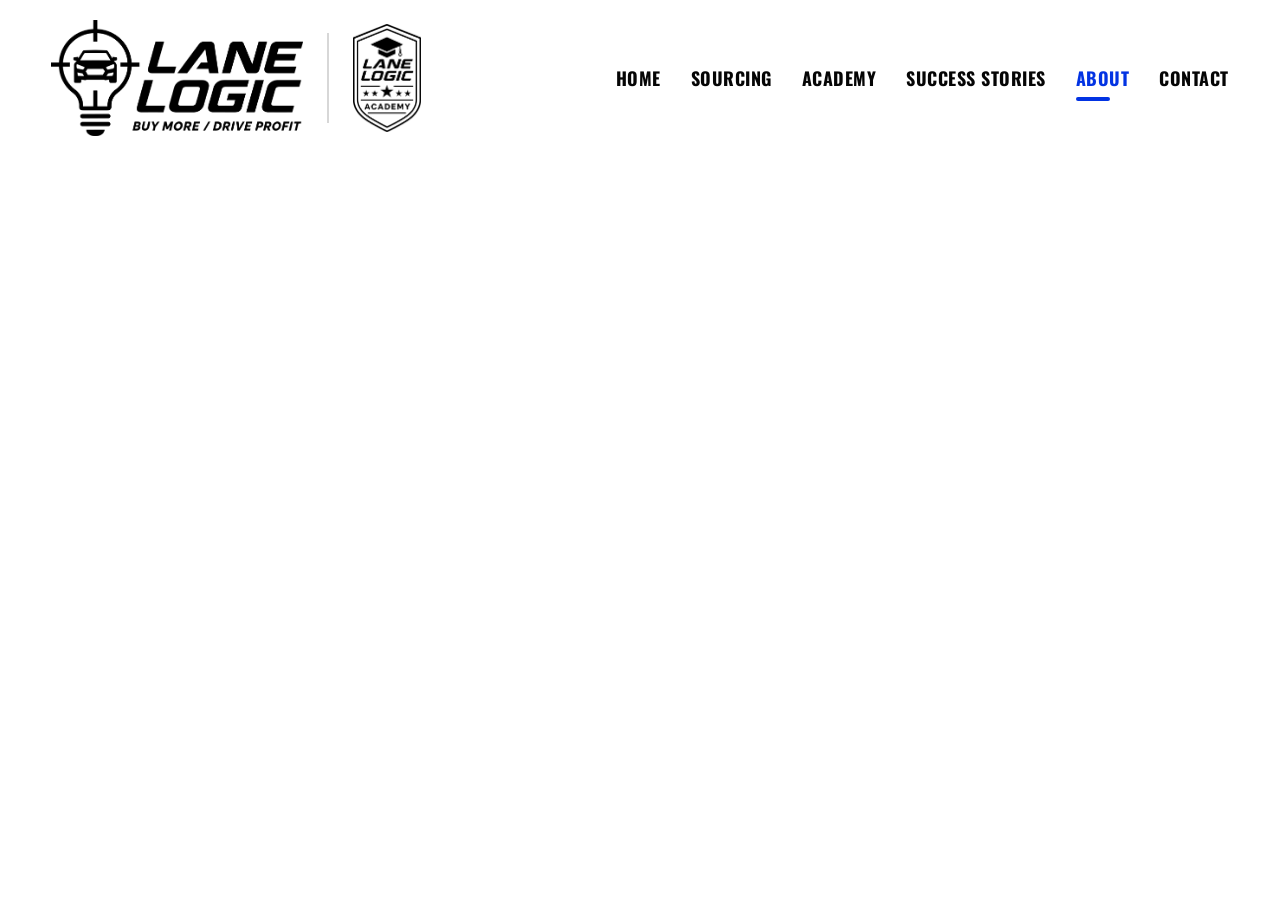
==== about.html @ 59a5000f "Initial commit: Lane Logic marketing site with desktop and mobile layouts. Includes homepage, subpag" ====
<!DOCTYPE html>
<html lang="en">
<head>
  <meta charset="UTF-8" />
  <meta name="viewport" content="width=device-width, initial-scale=1.0" />
  <title>About — Lane Logic</title>
  <link rel="preconnect" href="https://fonts.googleapis.com" />
  <link rel="preconnect" href="https://fonts.gstatic.com" crossorigin />
  <link href="https://fonts.googleapis.com/css2?family=Anton&family=Barlow+Condensed:wght@500;600;700&family=Bebas+Neue&family=Caveat:wght@600;700&family=Inter:wght@400;500;600;700;800;900&family=Oswald:wght@500;600;700&display=swap" rel="stylesheet" />
  <link rel="stylesheet" href="styles.css" />
  <link rel="stylesheet" href="mobile.css" />
</head>
<body>
  <div class="page">
    <header class="header">
      <div class="header__logos">
        <img class="header__main-logo" src="assets/Png%20File.png" alt="Lane Logic — Buy More / Drive Profit" />
        <span class="header__divider" aria-hidden="true"></span>
        <img class="header__academy-logo" src="assets/Png%20File%202.png" alt="Lane Logic Academy" />
      </div>
      <nav class="nav nav--desktop" aria-label="Primary">
        <a class="nav__link" href="index.html">HOME</a>
        <a class="nav__link" href="sourcing.html">SOURCING</a>
        <a class="nav__link" href="academy.html">ACADEMY</a>
        <a class="nav__link" href="success-stories.html">SUCCESS STORIES</a>
        <a class="nav__link nav__link--active" href="about.html">ABOUT</a>
        <a class="nav__link" href="contact.html">CONTACT</a>
      </nav>
      <button type="button" class="header__menu" aria-label="Open menu" aria-expanded="false" aria-controls="mobile-nav">
        <span class="header__menu-bar" aria-hidden="true"></span>
        <span class="header__menu-bar" aria-hidden="true"></span>
        <span class="header__menu-bar" aria-hidden="true"></span>
      </button>
    </header>
    <nav class="mobile-nav" id="mobile-nav" aria-label="Mobile" hidden>
      <a class="mobile-nav__link" href="index.html">HOME</a>
      <a class="mobile-nav__link" href="sourcing.html">SOURCING</a>
      <a class="mobile-nav__link" href="academy.html">ACADEMY</a>
      <a class="mobile-nav__link" href="success-stories.html">SUCCESS STORIES</a>
      <a class="mobile-nav__link mobile-nav__link--active" href="about.html">ABOUT</a>
      <a class="mobile-nav__link" href="contact.html">CONTACT</a>
      <a class="mobile-nav__link" href="connect.html">WAYS TO CONNECT</a>
    </nav>

    <main class="m-page">
      <section class="m-hero m-hero--dark">
        <h1 class="m-hero__headline">BUILT BY CAR PEOPLE.<br />FOR CAR PEOPLE.</h1>
        <p class="m-brush-line m-brush-line--light">Better buying starts here.</p>
        <img class="m-hero__image" src="assets/ChatGPT%20Image%20Jun%2021,%202026,%2012_42_13%20PM.png" alt="Lane Logic leadership team" />
        <div class="m-hero__actions">
          <a class="btn btn--solid" href="#">MEET OUR TEAM</a>
        </div>
      </section>

      <section class="m-story">
        <p class="m-story__eyebrow">Our Story</p>
        <h2 class="m-story__headline">WE SPENT DECADES BUYING CARS.</h2>
        <p class="m-brush-line">Then we built a better way.</p>
        <p class="m-story__text">
          Lane Logic was built by operators who have lived the auction lane&mdash;the pressure, the margin math, and the need for the right cars at the right price. We created a system that helps dealers win with better inventory, stronger buyers, and a partner who understands the business from the ground up.
        </p>
      </section>
    </main>

    <footer class="m-footer">
      <div class="m-footer__logos">
        <img class="m-footer__main-logo" src="assets/Png%20File.png" alt="Lane Logic" />
        <span class="m-footer__divider" aria-hidden="true"></span>
        <img class="m-footer__academy-logo" src="assets/Png%20File%202.png" alt="Lane Logic Academy" />
      </div>
      <p class="m-footer__tagline">Helping dealers buy smarter inventory and build stronger teams.</p>
      <nav class="m-footer__links" aria-label="Footer navigation">
        <a href="sourcing.html">Sourcing</a>
        <a href="academy.html">Academy</a>
        <a href="success-stories.html">Success Stories</a>
        <a href="about.html">About</a>
        <a href="contact.html">Contact</a>
      </nav>
      <p class="m-footer__copy">&copy; 2024 Lane Logic. All rights reserved.</p>
    </footer>
  </div>
  <script src="mobile.js"></script>
</body>
</html>
---- styles.css ----
:root {
  --brand-blue: #0233E3;
  --brand-blue-rgb: 2, 51, 227;
  --blue: #0233E3;
  --blue-dark: #0229C4;
  --blue-light: #B8CCFF;
  --black: #050505;
  --white: #FFFFFF;
  --border-blue: #0233E3;

  --container: 1800px;
  --container-pad: 0px;
}

* {
  box-sizing: border-box;
  margin: 0;
  padding: 0;
}

html,
body {
  background: var(--white);
  color: var(--black);
  font-family: "Inter", Arial, sans-serif;
  -webkit-font-smoothing: antialiased;
}

img {
  display: block;
  max-width: 100%;
}

.page {
  width: 92%;
  max-width: var(--container);
  margin: 0 auto;
  padding: 0;
}

/* ============ HEADER ============ */
.header {
  display: flex;
  align-items: center;
  justify-content: space-between;
  padding-top: 20px;
  padding-bottom: 8px;
}

.header__logos {
  display: flex;
  align-items: center;
  gap: 24px;
  flex-shrink: 0;
}

.header__main-logo {
  width: 290px;
  height: auto;
}

.header__divider {
  width: 2px;
  height: 104px;
  flex: none;
  background: #d7d7d7;
}

.header__academy-logo {
  height: 124px;
  width: auto;
}

.nav {
  display: flex;
  align-items: center;
  gap: 58px;
}

.nav__link {
  position: relative;
  font-family: "Oswald", "Barlow Condensed", sans-serif;
  font-weight: 700;
  font-size: 24px;
  letter-spacing: 0.5px;
  text-decoration: none;
  color: var(--black);
  text-transform: uppercase;
  white-space: nowrap;
  transition: color 0.15s ease;
}

.nav__link:hover {
  color: var(--blue);
}

.nav__link--active {
  color: var(--blue);
}

.nav__link--active::after {
  content: "";
  position: absolute;
  left: 0;
  bottom: -10px;
  width: 34px;
  height: 4px;
  border-radius: 2px;
  background: var(--blue);
}

/* ============ HERO ============ */
.hero {
  position: relative;
  display: grid;
  grid-template-columns: minmax(680px, 0.98fr) 1.02fr;
  align-items: center;
  column-gap: 0;
  margin-top: 24px;
  min-height: 470px;
}

.hero__left {
  position: relative;
  z-index: 3;
  padding-top: 4px;
}

.hero__headline {
  font-family: "Anton", "Bebas Neue", "Arial Black", sans-serif;
  font-weight: 400;
  color: var(--black);
  text-transform: uppercase;
  font-size: 98px;
  line-height: 0.9;
  letter-spacing: 0.5px;
  white-space: nowrap;
}

.hero__brush {
  width: 700px;
  max-width: 100%;
  height: auto;
  margin-top: 6px;
  margin-left: -8px;
}

.hero__buttons {
  display: flex;
  gap: 22px;
  margin-top: 30px;
}

.btn {
  display: inline-flex;
  align-items: center;
  justify-content: center;
  gap: 18px;
  height: 70px;
  padding: 0 40px;
  border-radius: 9px;
  font-family: "Oswald", "Barlow Condensed", sans-serif;
  font-weight: 700;
  font-size: 22px;
  letter-spacing: 0.6px;
  text-transform: uppercase;
  text-decoration: none;
  white-space: nowrap;
  transition: transform 0.12s ease, box-shadow 0.12s ease;
}

.btn:hover {
  transform: translateY(-1px);
}

.btn__arrow {
  width: 20px;
  height: 20px;
  flex: none;
}

.btn--solid {
  min-width: 300px;
  background: var(--blue);
  color: var(--white);
  border: 2px solid var(--blue);
  box-shadow: 0 6px 18px rgba(var(--brand-blue-rgb), 0.22);
}

.btn--outline {
  min-width: 330px;
  background: var(--white);
  color: var(--blue);
  border: 2px solid var(--border-blue);
}

/* ----- Hero right (truck + patterns) ----- */
.hero__right {
  position: relative;
  z-index: 1;
  min-height: 470px;
}

.hero__pattern {
  position: absolute;
  z-index: 1;
  pointer-events: none;
}

.hero__pattern--target {
  width: 330px;
  left: 4%;
  top: 0;
  opacity: 0.85;
}

.hero__pattern--streak {
  width: 150%;
  right: -2%;
  top: -10%;
  opacity: 1;
}

.hero__truck {
  position: relative;
  z-index: 2;
  width: 132%;
  max-width: none;
  margin-left: -18%;
  margin-top: 4px;
}

/* ============ STATS STRIP ============ */
.stats {
  position: relative;
  z-index: 4;
  margin-top: 10px;
  margin-bottom: 40px;
  background: var(--blue);
  background: linear-gradient(180deg, #1a48f0 0%, var(--blue) 55%, #011ea8 100%);
  border-radius: 18px;
  padding: 28px 52px 32px;
  color: var(--white);
}

.stats__title {
  text-align: center;
  font-family: "Oswald", "Barlow Condensed", sans-serif;
  font-weight: 700;
  font-size: 26px;
  letter-spacing: 1px;
  text-transform: uppercase;
  margin-bottom: 16px;
}

.stats__grid {
  display: grid;
  grid-template-columns: repeat(5, 1fr);
}

.stat {
  position: relative;
  display: flex;
  flex-direction: column;
  align-items: center;
  text-align: center;
  padding: 6px 18px 2px;
}

.stat + .stat::before {
  content: "";
  position: absolute;
  left: 0;
  top: 4%;
  height: 92%;
  width: 1px;
  background: rgba(255, 255, 255, 0.30);
}

.stat__icon {
  width: 96px;
  height: 96px;
  object-fit: contain;
  margin-bottom: 12px;
}

.stat:nth-child(1) .stat__icon,
.stat:nth-child(2) .stat__icon,
.stat:nth-child(3) .stat__icon {
  width: 112px;
  height: 112px;
}

.stat__number {
  font-family: "Oswald", "Bebas Neue", sans-serif;
  font-weight: 700;
  font-size: 46px;
  line-height: 1;
  letter-spacing: 0.5px;
  color: var(--white);
}

.stat__label {
  margin-top: 7px;
  font-family: "Barlow Condensed", "Roboto Condensed", sans-serif;
  font-weight: 500;
  font-size: 19px;
  line-height: 1.16;
  color: var(--white);
}

/* ============ WE BUY / WE TEACH ============ */
.duo {
  margin-top: 48px;
  margin-bottom: 56px;
}

.duo__card {
  position: relative;
  display: grid;
  grid-template-columns: 1fr 1px 1fr;
  background: var(--white);
  border: 1px solid var(--border);
  border-radius: 24px;
  box-shadow: 0 18px 50px rgba(0, 0, 0, 0.07);
  padding: 58px 72px 62px;
}

.duo__divider {
  width: 1px;
  background: #cfcfcf;
  align-self: stretch;
}

.duo__col {
  display: flex;
  flex-direction: column;
  align-items: center;
  text-align: center;
  padding: 0 90px;
}

.duo__heading {
  font-family: "Anton", "Bebas Neue", "Arial Black", sans-serif;
  font-weight: 400;
  font-size: 50px;
  letter-spacing: 0.5px;
  text-transform: uppercase;
  color: var(--black);
}

.duo__icon {
  width: 142px;
  height: 142px;
  object-fit: contain;
  margin-top: 26px;
  margin-bottom: 24px;
}

.duo__subheading {
  font-family: "Oswald", "Barlow Condensed", sans-serif;
  font-weight: 700;
  font-size: 27px;
  letter-spacing: 0.4px;
  text-transform: uppercase;
  color: var(--black);
}

.duo__text {
  display: inline-block;
  text-align: left;
  margin-top: 20px;
}

.duo__body {
  font-family: "Inter", Arial, sans-serif;
  font-weight: 400;
  font-size: 20px;
  line-height: 1.6;
  color: #1b1b1b;
}

.duo__list {
  list-style: none;
  margin: 30px 0 0;
  padding: 0;
  text-align: left;
}

.duo__list li {
  display: flex;
  align-items: center;
  gap: 18px;
  margin-bottom: 18px;
}

.duo__tick {
  width: 48px;
  height: 48px;
  flex: none;
  object-fit: contain;
}

.duo__list span {
  font-family: "Inter", Arial, sans-serif;
  font-weight: 400;
  font-size: 20px;
  color: #1b1b1b;
}

.duo__btn {
  display: inline-flex;
  align-items: center;
  justify-content: center;
  min-width: 320px;
  margin-top: 38px;
  padding: 0 46px;
  height: 70px;
  background: var(--blue);
  color: var(--white);
  border-radius: 9px;
  font-family: "Oswald", "Barlow Condensed", sans-serif;
  font-weight: 700;
  font-size: 23px;
  letter-spacing: 0.8px;
  text-transform: uppercase;
  text-decoration: none;
  transition: background 0.15s ease, transform 0.12s ease;
}

.duo__btn:hover {
  background: var(--blue-dark);
  transform: translateY(-1px);
}

/* ============ THE LANE LOGIC IMPACT ============ */
.impact {
  margin-bottom: 56px;
}

.impact__card {
  background: var(--white);
  border: 1px solid #D9D9D9;
  border-radius: 24px;
  box-shadow: 0 18px 50px rgba(0, 0, 0, 0.07);
  padding: 48px 72px 52px;
}

.impact__title {
  font-family: "Anton", "Bebas Neue", "Arial Black", sans-serif;
  font-weight: 400;
  font-size: 50px;
  letter-spacing: 0.5px;
  text-transform: uppercase;
  color: var(--black);
  margin-bottom: 34px;
}

.impact__grid {
  display: grid;
  grid-template-columns: repeat(5, 1fr);
}

.impact__item {
  position: relative;
  display: flex;
  flex-direction: column;
  align-items: center;
  text-align: center;
  padding: 4px 28px 2px;
}

.impact__item + .impact__item::before {
  content: "";
  position: absolute;
  left: 0;
  top: 4%;
  height: 92%;
  width: 1px;
  background: #cfcfcf;
}

.impact__icon {
  width: 104px;
  height: 104px;
  flex: none;
  object-fit: contain;
  margin-bottom: 16px;
}

.impact__heading {
  font-family: "Oswald", "Barlow Condensed", sans-serif;
  font-weight: 700;
  font-size: 24px;
  letter-spacing: 0.4px;
  text-transform: uppercase;
  color: var(--blue);
  margin-bottom: 10px;
}

.impact__text {
  font-family: "Inter", Arial, sans-serif;
  font-weight: 400;
  font-size: 19px;
  line-height: 1.38;
  color: #222222;
}

/* ============ HOW WE BUY FOR YOU ============ */
.buy {
  margin-bottom: 56px;
}

.buy__card {
  display: grid;
  grid-template-columns: 0.93fr 1.07fr;
  align-items: stretch;
  background: var(--white);
  border: 1px solid #D9D9D9;
  border-radius: 24px;
  overflow: hidden;
  box-shadow: 0 18px 50px rgba(0, 0, 0, 0.07);
}

.buy__left {
  padding: 56px 56px 58px 68px;
}

.buy__eyebrow {
  font-family: "Oswald", "Barlow Condensed", sans-serif;
  font-weight: 700;
  font-size: 28px;
  letter-spacing: 0.6px;
  text-transform: uppercase;
  color: var(--brand-blue);
}

.buy__headline {
  margin-top: 20px;
  font-family: "Inter", Arial, sans-serif;
  font-weight: 900;
  font-size: 58px;
  line-height: 1.05;
  letter-spacing: -0.5px;
  color: var(--brand-blue);
}

.buy__rule {
  display: block;
  width: 88px;
  height: 5px;
  margin-top: 22px;
  border-radius: 2px;
  background: var(--brand-blue);
}

.buy__rows {
  display: flex;
  flex-direction: column;
  gap: 26px;
  margin-top: 40px;
}

.buy__row {
  display: grid;
  grid-template-columns: 88px 1px 1fr;
  column-gap: 24px;
  align-items: center;
}

.buy__row-icon-slot {
  width: 88px;
  height: 88px;
  display: flex;
  align-items: center;
  justify-content: center;
  flex: none;
}

.buy__row-icon {
  width: 88px;
  height: 88px;
  flex: none;
  object-fit: contain;
  display: block;
}

.buy__row-divider {
  width: 1px;
  height: 80px;
  background: #DCDCDC;
  justify-self: center;
  align-self: center;
}

.buy__row-title {
  font-family: "Inter", Arial, sans-serif;
  font-weight: 700;
  font-size: 22px;
  line-height: 1.2;
  color: #07152E;
}

.buy__row-body {
  margin-top: 4px;
  font-family: "Inter", Arial, sans-serif;
  font-weight: 400;
  font-size: 18px;
  line-height: 1.45;
  color: #1F1F1F;
}

.buy__left {
  padding: 56px 56px 58px 68px;
  align-self: start;
}

.buy__right {
  display: flex;
  flex-direction: column;
  align-self: stretch;
  height: 100%;
  min-height: 0;
  overflow: hidden;
}

.buy__photo-wrap {
  position: relative;
  flex: 1 1 0;
  min-height: 0;
  overflow: hidden;
}

.buy__photo {
  position: absolute;
  inset: 0;
  width: 100%;
  height: 100%;
  object-fit: cover;
  object-position: center 22%;
  display: block;
}

.buy__strip {
  flex: 0 0 96px;
  display: flex;
  align-items: center;
  justify-content: center;
  padding: 0 30px;
  background: var(--brand-blue);
  border-top: 1px solid rgba(255, 255, 255, 0.12);
}

.buy__strip-text {
  font-family: "Oswald", "Barlow Condensed", sans-serif;
  font-weight: 700;
  font-size: 34px;
  letter-spacing: 0.6px;
  text-transform: uppercase;
  line-height: 1.05;
  color: var(--white);
  text-align: center;
}

/* ============ LANE LOGIC ACADEMY ============ */
.academy {
  margin-bottom: 56px;
}

.academy__card {
  position: relative;
  aspect-ratio: 2 / 1;
  border: 1px solid #D9D9D9;
  border-radius: 24px;
  overflow: hidden;
  box-shadow: 0 18px 50px rgba(0, 0, 0, 0.07);
}

.academy__bg {
  position: absolute;
  inset: 0;
  width: 100%;
  height: 100%;
  object-fit: cover;
  object-position: center center;
  display: block;
}

.academy__content {
  position: absolute;
  inset: 0;
  display: flex;
  flex-direction: column;
  justify-content: space-between;
  padding: 48px 56px 44px 60px;
  pointer-events: none;
}

.academy__content a {
  pointer-events: auto;
}

.academy__top {
  max-width: 44%;
}

.academy__title {
  font-family: "Oswald", "Barlow Condensed", sans-serif;
  font-weight: 700;
  font-size: 52px;
  letter-spacing: 0.6px;
  line-height: 1;
  text-transform: uppercase;
  color: var(--brand-blue);
}

.academy__sub {
  margin-top: 14px;
  font-family: "Inter", Arial, sans-serif;
  font-weight: 400;
  font-size: 22px;
  line-height: 1.35;
  color: #050505;
}

.academy__btn {
  display: inline-flex;
  align-items: center;
  justify-content: center;
  align-self: flex-start;
  min-width: 340px;
  height: 70px;
  padding: 0 42px;
  background: var(--brand-blue);
  color: var(--white);
  border-radius: 9px;
  font-family: "Oswald", "Barlow Condensed", sans-serif;
  font-weight: 700;
  font-size: 22px;
  letter-spacing: 0.6px;
  text-transform: uppercase;
  text-decoration: none;
  transition: background 0.15s ease, transform 0.12s ease;
}

.academy__btn:hover {
  background: var(--blue-dark);
  transform: translateY(-1px);
}

/* ============ SUCCESS STORIES ============ */
.stories {
  margin-bottom: 56px;
}

.stories__list {
  display: flex;
  flex-direction: column;
  gap: 32px;
}

.story-card {
  position: relative;
  background: var(--white);
  border: 1px solid #D9D9D9;
  border-radius: 24px;
  overflow: hidden;
  box-shadow: 0 18px 50px rgba(0, 0, 0, 0.07);
  min-height: 318px;
}

/* Photo on the left fades to white; text panel overlays the right side. */
.story-card__media {
  position: relative;
  z-index: 0;
  display: block;
}

.story-card__photo {
  display: block;
  width: 100%;
  min-height: 318px;
  height: auto;
  object-fit: cover;
  object-position: left center;
}

.story-card__body {
  position: absolute;
  top: 0;
  right: 0;
  bottom: 0;
  left: 40%;
  z-index: 2;
  display: flex;
  flex-direction: column;
  padding: 34px 40px 28px 26px;
}

.story-card__content {
  width: 100%;
  flex: 1;
}

.story-card__footer {
  display: flex;
  align-items: center;
  justify-content: space-between;
  gap: 20px;
  width: 100%;
  margin-top: auto;
  padding-top: 18px;
  flex-shrink: 0;
}

.story-card__btn {
  position: static;
  flex: none;
  margin-top: 0;
  display: inline-flex;
  align-items: center;
  justify-content: center;
  gap: 10px;
  height: 50px;
  padding: 0 20px;
  background: var(--white);
  border: 2px solid var(--brand-blue);
  border-radius: 8px;
  font-family: "Oswald", "Barlow Condensed", sans-serif;
  font-weight: 700;
  font-size: 15px;
  letter-spacing: 0.4px;
  text-transform: uppercase;
  text-decoration: none;
  color: var(--brand-blue);
  white-space: nowrap;
  transition: background 0.15s ease, color 0.15s ease, transform 0.12s ease;
}

.story-card__label {
  font-family: "Oswald", "Barlow Condensed", sans-serif;
  font-weight: 700;
  font-size: 15px;
  letter-spacing: 0.45px;
  text-transform: uppercase;
  color: var(--brand-blue);
}

.story-card__title {
  display: flex;
  flex-direction: column;
  gap: 1px;
  margin-top: 10px;
  font-family: "Anton", "Oswald", "Barlow Condensed", sans-serif;
  font-weight: 400;
  font-size: 40px;
  line-height: 1.05;
  letter-spacing: 0.35px;
  text-transform: uppercase;
  color: #050505;
}

.story-card__title-block {
  display: flex;
  flex-direction: column;
}

.story-card__title-line {
  display: block;
}

.story-card__brush {
  width: 250px;
  max-width: 100%;
  height: 14px;
  object-fit: cover;
  object-position: left center;
  margin-top: 6px;
  margin-bottom: 4px;
}

.story-card__quote {
  margin: 16px 0 0;
  padding: 0;
  font-family: "Inter", Arial, sans-serif;
  font-weight: 400;
  font-size: 17px;
  line-height: 1.6;
  color: #1F1F1F;
}

.story-card__quote-mark {
  font-family: Georgia, "Times New Roman", serif;
  font-weight: 700;
  color: var(--brand-blue);
}

.story-card__quote-mark--open {
  float: left;
  margin: -2px 6px 0 0;
  font-size: 54px;
  line-height: 0.75;
}

.story-card__quote-mark--close {
  display: inline-block;
  margin-left: 1px;
  font-size: 54px;
  line-height: 0;
  vertical-align: -0.3em;
}

.story-card__quote::after {
  content: "";
  display: table;
  clear: both;
}

.story-card__author {
  display: flex;
  align-items: center;
  gap: 12px;
  margin: 0;
  flex: 0 1 auto;
  min-width: 0;
  font-family: "Inter", Arial, sans-serif;
  font-weight: 700;
  font-size: 18px;
  line-height: 1.2;
  color: #050505;
}

.story-card__author-bar {
  width: 3px;
  height: 32px;
  flex: none;
  background: var(--brand-blue);
}

.story-card__btn:hover {
  background: var(--brand-blue);
  color: var(--white);
  transform: translateY(-1px);
}

.story-card__btn-arrow {
  width: 18px;
  height: 18px;
  flex: none;
}

/* ============ CTA STRIP ============ */
.cta-strip {
  margin-bottom: 44px;
}

.cta-strip__inner {
  display: flex;
  align-items: center;
  justify-content: space-between;
  gap: 32px;
  min-height: 132px;
  padding: 34px 44px;
  background: var(--brand-blue);
  border-radius: 20px;
  box-shadow: 0 10px 28px rgba(var(--brand-blue-rgb), 0.18);
}

.cta-strip__text {
  flex: 1;
  font-family: "Oswald", "Barlow Condensed", sans-serif;
  font-weight: 700;
  font-size: 38px;
  line-height: 1.08;
  letter-spacing: 0.35px;
  text-transform: uppercase;
  color: var(--white);
}

.cta-strip__btn {
  flex: none;
  display: inline-flex;
  align-items: center;
  justify-content: center;
  gap: 14px;
  height: 58px;
  padding: 0 28px;
  background: var(--white);
  border: 2px solid var(--white);
  border-radius: 9px;
  font-family: "Oswald", "Barlow Condensed", sans-serif;
  font-weight: 700;
  font-size: 18px;
  letter-spacing: 0.5px;
  text-transform: uppercase;
  text-decoration: none;
  color: var(--brand-blue);
  white-space: nowrap;
  transition: transform 0.12s ease, box-shadow 0.12s ease;
}

.cta-strip__btn:hover {
  transform: translateY(-1px);
  box-shadow: 0 8px 20px rgba(0, 0, 0, 0.12);
}

.cta-strip__btn-arrow {
  width: 18px;
  height: 18px;
  flex: none;
}

/* ============ FOOTER ============ */
.site-footer {
  padding-top: 8px;
  padding-bottom: 44px;
  color: var(--black);
}

.site-footer__main {
  display: grid;
  grid-template-columns: 1fr 1fr 1fr;
  gap: 48px;
  padding: 44px 0 36px;
  border-bottom: 1px solid #E8E8E8;
}

.site-footer__brand {
  min-width: 0;
  padding-right: 12px;
}

.site-footer__logos {
  display: flex;
  align-items: center;
  gap: 24px;
}

.site-footer__main-logo {
  width: 220px;
  height: auto;
}

.site-footer__divider {
  width: 2px;
  height: 92px;
  flex: none;
  background: #d7d7d7;
}

.site-footer__academy-logo {
  height: 104px;
  width: auto;
}

.site-footer__tagline {
  margin-top: 22px;
  max-width: 340px;
  font-family: "Inter", Arial, sans-serif;
  font-weight: 400;
  font-size: 15px;
  line-height: 1.55;
  color: #1F1F1F;
}

.site-footer__social {
  display: flex;
  align-items: center;
  gap: 20px;
  margin-top: 24px;
}

.site-footer__social-link {
  display: inline-flex;
  align-items: center;
  justify-content: center;
  color: var(--brand-blue);
  text-decoration: none;
  transition: opacity 0.15s ease, transform 0.12s ease;
}

.site-footer__social-link:hover {
  opacity: 0.82;
  transform: translateY(-1px);
}

.site-footer__social-icon {
  width: 40px;
  height: 40px;
  display: block;
}

.site-footer__nav-col {
  padding-top: 4px;
}

.site-footer__links {
  list-style: none;
  margin-top: 16px;
}

.site-footer__links li + li {
  margin-top: 12px;
}

.site-footer__links a {
  font-family: "Oswald", "Barlow Condensed", sans-serif;
  font-weight: 700;
  font-size: 18px;
  line-height: 1.3;
  letter-spacing: 0.35px;
  text-transform: uppercase;
  color: #1F1F1F;
  text-decoration: none;
  transition: color 0.15s ease;
}

.site-footer__links a:hover {
  color: var(--brand-blue);
}

.site-footer__newsletter {
  padding-top: 4px;
}

.site-footer__heading {
  font-family: "Oswald", "Barlow Condensed", sans-serif;
  font-weight: 700;
  font-size: 18px;
  line-height: 1.2;
  letter-spacing: 0.35px;
  text-transform: uppercase;
  color: #050505;
}

.site-footer__newsletter-text {
  margin-top: 12px;
  max-width: 360px;
  font-family: "Inter", Arial, sans-serif;
  font-weight: 400;
  font-size: 14px;
  line-height: 1.45;
  color: #1F1F1F;
}

.site-footer__form {
  display: flex;
  align-items: stretch;
  gap: 0;
  margin-top: 18px;
  max-width: 420px;
}

.site-footer__input {
  flex: 1;
  min-width: 0;
  height: 44px;
  padding: 0 14px;
  border: 1px solid #D9D9D9;
  border-right: none;
  border-radius: 5px 0 0 5px;
  background: var(--white);
  font-family: "Inter", Arial, sans-serif;
  font-size: 14px;
  color: #1F1F1F;
  outline: none;
}

.site-footer__input::placeholder {
  color: #8A8A8A;
}

.site-footer__input:focus {
  border-color: var(--brand-blue);
}

.site-footer__subscribe {
  flex: none;
  height: 44px;
  padding: 0 20px;
  border: none;
  border-radius: 0 5px 5px 0;
  background: var(--brand-blue);
  font-family: "Oswald", "Barlow Condensed", sans-serif;
  font-weight: 700;
  font-size: 14px;
  letter-spacing: 0.35px;
  text-transform: uppercase;
  color: var(--white);
  cursor: pointer;
  transition: background 0.15s ease;
}

.site-footer__subscribe:hover {
  background: var(--blue-dark);
}

.site-footer__legal {
  display: flex;
  align-items: center;
  justify-content: space-between;
  gap: 24px;
  padding: 24px 0 0;
}

.site-footer__nav {
  display: flex;
  align-items: center;
  justify-content: center;
  flex-wrap: wrap;
  gap: 14px;
  margin-top: 30px;
}

.site-footer__nav-btn {
  display: inline-flex;
  align-items: center;
  justify-content: center;
  height: 52px;
  padding: 0 32px;
  background: var(--brand-blue);
  border-radius: 12px;
  font-family: "Oswald", "Barlow Condensed", sans-serif;
  font-weight: 700;
  font-size: 17px;
  line-height: 1;
  letter-spacing: 0.35px;
  text-transform: uppercase;
  text-decoration: none;
  color: var(--white);
  white-space: nowrap;
  box-shadow: 0 4px 14px rgba(var(--brand-blue-rgb), 0.22);
  transition: background 0.15s ease, transform 0.12s ease, box-shadow 0.12s ease;
}

.site-footer__nav-btn:hover {
  background: var(--blue-dark);
  transform: translateY(-1px);
  box-shadow: 0 6px 18px rgba(var(--brand-blue-rgb), 0.28);
}

.site-footer__copyright,
.site-footer__policies {
  font-family: "Inter", Arial, sans-serif;
  font-weight: 400;
  font-size: 13px;
  line-height: 1.4;
  color: #1F1F1F;
}

.site-footer__policies a {
  color: #1F1F1F;
  text-decoration: none;
  transition: color 0.15s ease;
}

.site-footer__policies a:hover {
  color: var(--brand-blue);
}

.site-footer__policies span {
  margin: 0 8px;
  color: #8A8A8A;
}

/* ============ RESPONSIVE ============ */
@media (max-width: 1720px) {
  .header__main-logo {
    width: 268px;
  }
  .header__academy-logo {
    height: 114px;
  }
  .header__divider {
    height: 96px;
  }
  .nav {
    gap: 40px;
  }
  .nav__link {
    font-size: 20px;
  }
}

@media (max-width: 1480px) {
  .hero__headline {
    font-size: 90px;
  }
  .hero__brush {
    width: 600px;
  }
  .header__main-logo {
    width: 252px;
  }
  .header__academy-logo {
    height: 108px;
  }
  .header__divider {
    height: 90px;
  }
  .nav {
    gap: 30px;
  }
  .nav__link {
    font-size: 18px;
  }
}

@media (max-width: 1200px) {
  .page {
    width: 94%;
  }
  .nav {
    gap: 26px;
  }
  .nav__link {
    font-size: 18px;
  }
  .hero__headline {
    font-size: 80px;
  }
  .hero__brush {
    width: 480px;
  }
  .header__main-logo {
    width: 228px;
  }
  .header__academy-logo {
    height: 98px;
  }
  .header__divider {
    height: 84px;
  }
}

@media (max-width: 980px) {
  .header {
    flex-direction: column;
    gap: 20px;
    align-items: flex-start;
  }
  .header__main-logo {
    width: 182px;
  }
  .header__academy-logo {
    height: 80px;
  }
  .header__divider {
    height: 70px;
  }
  .nav {
    flex-wrap: wrap;
    gap: 18px 24px;
  }
  .hero {
    grid-template-columns: 1fr;
    row-gap: 10px;
    min-height: 0;
    text-align: left;
  }
  .hero__right {
    min-height: 0;
    order: 2;
  }
  .hero__buttons {
    flex-wrap: wrap;
  }
  .hero__truck {
    width: 100%;
    margin-left: 0;
  }
  .hero__pattern--target {
    width: 220px;
  }
  .hero__pattern--streak {
    width: 360px;
  }
  .stats__grid {
    grid-template-columns: repeat(2, 1fr);
    row-gap: 26px;
  }
  .stat + .stat::before {
    display: none;
  }
  /* duo: stack columns, divider becomes horizontal */
  .duo__card {
    grid-template-columns: 1fr;
    padding: 40px 36px 44px;
  }
  .duo__divider {
    width: auto;
    height: 1px;
    margin: 40px 0;
  }
  .duo__col {
    padding: 0 12px;
  }
  .impact__card {
    padding: 40px 36px 44px;
  }
  .impact__grid {
    grid-template-columns: repeat(2, 1fr);
    row-gap: 36px;
  }
  .impact__item + .impact__item::before {
    display: none;
  }
  .buy__card {
    grid-template-columns: 1fr;
  }
  .buy__left {
    padding: 44px 36px 46px 40px;
    align-self: start;
  }
  .buy__headline {
    font-size: 48px;
  }
  .buy__photo-wrap {
    min-height: 320px;
  }
  .buy__strip {
    flex-basis: 88px;
    padding: 0 24px;
  }
  .buy__strip-text {
    font-size: 28px;
  }
  .academy__title {
    font-size: 44px;
  }
  .academy__sub {
    font-size: 20px;
  }
  .academy__content {
    padding: 40px 40px 36px 44px;
  }
  .academy__top {
    max-width: 50%;
  }
  .story-card {
    min-height: 300px;
  }
  .story-card__photo {
    min-height: 300px;
  }
  .story-card__body {
    left: 38%;
    min-height: 300px;
    padding: 28px 32px 24px 22px;
  }
  .story-card__footer {
    gap: 16px;
    padding-top: 14px;
  }
  .story-card__title {
    font-size: 34px;
  }
  .story-card__brush {
    width: 220px;
    height: 12px;
  }
  .story-card__btn {
    font-size: 13px;
    padding: 0 16px;
    height: 48px;
  }
  .cta-strip__inner {
    padding: 24px 28px;
    gap: 20px;
    min-height: 100px;
  }
  .cta-strip__text {
    font-size: 28px;
  }
  .site-footer__main {
    grid-template-columns: 1fr 1fr;
    gap: 36px;
    padding-top: 36px;
  }
  .site-footer__brand {
    grid-column: 1 / -1;
    padding-right: 0;
  }
  .site-footer__nav-col {
    padding-left: 0;
    border-left: none;
  }
  .site-footer__newsletter {
    grid-column: 1 / -1;
    padding-left: 0;
    border-left: none;
  }
  .site-footer__nav {
    gap: 12px;
  }
  .site-footer__nav-btn {
    padding: 0 24px;
    font-size: 16px;
  }
}

@media (max-width: 560px) {
  .hero__headline {
    font-size: 54px;
  }
  .hero__brush {
    width: 100%;
  }
  .btn {
    width: 100%;
    height: 58px;
    font-size: 18px;
  }
  .stats__grid {
    grid-template-columns: 1fr;
  }
  .duo__col {
    padding: 0;
  }
  .impact__grid {
    grid-template-columns: 1fr;
  }
  .impact__item {
    padding: 0 12px;
  }
  .buy__headline {
    font-size: 38px;
  }
  .buy__eyebrow {
    font-size: 24px;
  }
  .buy__rows {
    margin-top: 32px;
  }
  .buy__row {
    grid-template-columns: 72px 1px 1fr;
    column-gap: 18px;
  }
  .buy__row-icon-slot,
  .buy__row-icon {
    width: 72px;
    height: 72px;
  }
  .buy__row-divider {
    height: 68px;
  }
  .buy__strip-text {
    font-size: 22px;
  }
  .academy__card {
    aspect-ratio: auto;
    min-height: 420px;
  }
  .academy__content {
    padding: 32px 28px 28px 32px;
  }
  .academy__top {
    max-width: 100%;
  }
  .academy__title {
    font-size: 34px;
  }
  .academy__sub {
    font-size: 18px;
  }
  .academy__btn {
    min-width: 0;
    width: 100%;
    height: 58px;
    font-size: 18px;
  }
  .story-card {
    min-height: 0;
  }
  .story-card__media {
    position: relative;
    inset: auto;
  }
  .story-card__photo {
    width: 100%;
    height: auto;
  }
  .story-card__body {
    position: static;
    inset: auto;
    left: auto;
    display: block;
    padding: 28px 24px 24px;
  }

  .story-card__footer {
    display: flex;
    flex-direction: column;
    align-items: stretch;
    gap: 16px;
    margin-top: 18px;
  }

  .story-card__author {
    flex: none;
  }

  .story-card__btn {
    position: static;
    width: 100%;
    white-space: normal;
    text-align: center;
    margin-top: 0;
  }
  .cta-strip__inner {
    flex-direction: column;
    align-items: flex-start;
    gap: 18px;
    padding: 24px 24px 22px;
    min-height: 0;
  }
  .cta-strip__text {
    font-size: 24px;
  }
  .cta-strip__btn {
    width: 100%;
    justify-content: center;
  }
  .site-footer__main {
    grid-template-columns: 1fr;
    gap: 28px;
    padding: 32px 0 28px;
  }
  .site-footer__main-logo {
    width: 148px;
  }
  .site-footer__academy-logo {
    height: 68px;
  }
  .site-footer__divider {
    height: 60px;
  }
  .site-footer__nav-col,
  .site-footer__newsletter {
    padding-left: 0;
    border-left: none;
  }
  .site-footer__form {
    flex-direction: column;
    gap: 10px;
    max-width: none;
  }
  .site-footer__input {
    border-right: 1px solid #D9D9D9;
    border-radius: 6px;
  }
  .site-footer__subscribe {
    width: 100%;
    border-radius: 6px;
  }
  .site-footer__legal {
    flex-direction: column;
    align-items: flex-start;
    gap: 10px;
  }
  .site-footer__nav {
    margin-top: 24px;
    gap: 10px;
  }
  .site-footer__nav-btn {
    flex: 1 1 calc(50% - 5px);
    min-width: 140px;
    padding: 0 16px;
    font-size: 15px;
  }
}
---- mobile.css ----
/* Mobile-only layout system — max-width 768px */
.header__menu,
.mobile-nav,
.mobile-only,
.m-page,
.m-footer {
  display: none;
}

@media (max-width: 768px) {
  .desktop-only {
    display: none !important;
  }

  .mobile-only,
  .m-page,
  .m-footer {
    display: block;
  }

  .page {
    width: 100%;
    max-width: 430px;
    padding: 0 18px 40px;

    /* Typography tokens */
    --m-heading: #050505;
    --m-body: #1f1f1f;
    --m-muted: #4a4a4a;
    --m-display: 42px;
    --m-display-hero: 46px;
    --m-eyebrow: 16px;
    --m-body-size: 17px;
    --m-body-sm: 15px;
    --m-card-title: 22px;
    --m-subhead: 20px;
    --m-btn-size: 18px;
    --m-lh-body: 1.6;
    --m-lh-tight: 1.45;
  }

  /* ----- Mobile typography system ----- */
  .hero__headline,
  .m-hero__headline,
  .m-connect__title,
  .duo__heading,
  .impact__title,
  .m-story__headline {
    font-family: "Anton", "Bebas Neue", "Arial Black", sans-serif;
    font-weight: 400;
    color: var(--m-heading);
    text-transform: uppercase;
    letter-spacing: 0.4px;
  }

  .hero__headline {
    font-size: var(--m-display-hero);
    line-height: 0.95;
  }

  .m-hero__headline,
  .m-connect__title,
  .duo__heading,
  .impact__title,
  .academy-mobile__hero .m-hero__headline,
  .contact-mobile__hero .m-hero__headline {
    font-size: var(--m-display);
    line-height: 0.95;
  }

  .m-story__headline {
    font-size: 38px;
    line-height: 1;
  }

  .buy__eyebrow,
  .m-hero__eyebrow,
  .m-story__eyebrow,
  .story-card__label {
    font-family: "Oswald", "Barlow Condensed", sans-serif;
    font-weight: 700;
    font-size: var(--m-eyebrow);
    letter-spacing: 0.5px;
    text-transform: uppercase;
    color: var(--blue);
  }

  .stats__title,
  .m-stats-card__title {
    font-family: "Oswald", "Barlow Condensed", sans-serif;
    font-weight: 700;
    font-size: var(--m-card-title);
    letter-spacing: 0.8px;
    text-transform: uppercase;
    color: #fff;
  }

  .m-form__title,
  .m-team-card__title,
  .m-connect-block__title {
    font-family: "Oswald", "Barlow Condensed", sans-serif;
    font-weight: 700;
    font-size: var(--m-subhead);
    letter-spacing: 0.4px;
    text-transform: uppercase;
    color: var(--blue);
  }

  .m-form__title,
  .m-team-card__title {
    font-size: var(--m-card-title);
    letter-spacing: 0.8px;
  }

  .duo__subheading,
  .impact__heading {
    font-family: "Oswald", "Barlow Condensed", sans-serif;
    font-weight: 700;
    font-size: var(--m-subhead);
    letter-spacing: 0.4px;
    text-transform: uppercase;
  }

  .duo__subheading {
    color: var(--m-heading);
  }

  .impact__heading {
    color: var(--blue);
  }

  .m-hero__text,
  .m-story__text,
  .contact-mobile__text,
  .m-connect__intro,
  .m-team-card__text,
  .duo__body,
  .duo__list span,
  .impact__text,
  .m-form__note {
    font-family: "Inter", Arial, sans-serif;
    font-weight: 400;
    font-size: var(--m-body-size);
    line-height: var(--m-lh-body);
    color: var(--m-body);
  }

  .m-connect-block__sub,
  .stat__label,
  .m-footer__tagline,
  .site-footer__tagline,
  .site-footer__newsletter-text,
  .site-footer__copyright,
  .site-footer__policies,
  .site-footer__policies a,
  .m-footer__copy {
    font-family: "Inter", Arial, sans-serif;
    font-weight: 400;
    font-size: var(--m-body-sm);
    line-height: var(--m-lh-tight);
    color: var(--m-muted);
  }

  .m-stats-card__copy span {
    font-family: "Inter", Arial, sans-serif;
    font-weight: 400;
    font-size: var(--m-body-sm);
    line-height: var(--m-lh-tight);
    color: #fff;
    opacity: 0.95;
  }

  .stat__label {
    color: #fff;
    opacity: 0.95;
  }

  .m-connect-block__main,
  .contact-mobile__benefit-text,
  .stat__number,
  .m-stats-card__copy strong,
  .story-card__author {
    font-weight: 700;
  }

  .stat__number {
    font-size: 28px;
    line-height: 1.1;
    color: #fff;
  }

  .m-stats-card__copy strong {
    font-size: 24px;
    line-height: 1.1;
    text-transform: uppercase;
    color: #fff;
  }

  .m-connect-block__main,
  .contact-mobile__benefit-text,
  .story-card__author {
    font-family: "Inter", Arial, sans-serif;
    font-weight: 700;
    font-size: var(--m-subhead);
    color: var(--m-heading);
  }

  .contact-mobile__benefit-text {
    font-size: var(--m-body-sm);
    line-height: var(--m-lh-tight);
  }

  .story-card__title {
    font-family: "Anton", "Bebas Neue", "Arial Black", sans-serif;
    font-weight: 400;
    font-size: 32px;
    line-height: 1.06;
    letter-spacing: 0.35px;
    text-transform: uppercase;
    color: var(--m-heading);
  }

  .story-card__quote {
    font-family: "Inter", Arial, sans-serif;
    font-weight: 400;
    font-size: var(--m-body-size);
    line-height: var(--m-lh-body);
    color: var(--m-body);
  }

  .btn,
  .duo__btn,
  .story-card__btn,
  .site-footer__nav-btn,
  .site-footer__subscribe,
  .m-form__submit {
    font-family: "Oswald", "Barlow Condensed", sans-serif;
    font-weight: 700;
    font-size: var(--m-btn-size);
    letter-spacing: 0.5px;
    text-transform: uppercase;
  }

  .btn--solid,
  .duo__btn {
    background: var(--blue);
    color: #fff;
    border: 2px solid var(--blue);
  }

  .btn--outline,
  .story-card__btn {
    background: #fff;
    color: var(--blue);
    border: 2px solid var(--blue);
  }

  .story-card__quote-mark {
    color: var(--blue);
  }

  .buy-mobile__hero .buy__headline {
    font-family: "Inter", Arial, sans-serif;
    font-weight: 900;
    color: var(--blue);
  }

  .site-footer__heading {
    font-family: "Oswald", "Barlow Condensed", sans-serif;
    font-weight: 700;
    font-size: var(--m-subhead);
    letter-spacing: 0.4px;
    text-transform: uppercase;
    color: var(--m-heading);
  }

  .site-footer__links a,
  .m-footer__links a {
    font-family: "Oswald", "Barlow Condensed", sans-serif;
    font-weight: 700;
    font-size: var(--m-eyebrow);
    letter-spacing: 0.4px;
    text-transform: uppercase;
    text-decoration: none;
    color: var(--m-heading);
  }

  .m-benefit {
    font-family: "Inter", Arial, sans-serif;
    font-weight: 400;
    font-size: var(--m-body-sm);
    line-height: var(--m-lh-tight);
    color: var(--m-body);
  }

  /* ----- Header ----- */
  .header {
    flex-direction: row;
    align-items: center;
    justify-content: space-between;
    gap: 12px;
    padding-top: 16px;
    padding-bottom: 12px;
  }

  .header__logos {
    gap: 10px;
    flex: 1;
    min-width: 0;
  }

  .header__main-logo {
    width: 118px;
  }

  .header__academy-logo {
    height: 52px;
  }

  .header__divider {
    height: 48px;
  }

  .nav--desktop {
    display: none;
  }

  .header__menu {
    display: flex;
    flex-direction: column;
    justify-content: center;
    gap: 5px;
    width: 42px;
    height: 42px;
    padding: 0;
    border: none;
    background: transparent;
    cursor: pointer;
    flex: none;
  }

  .header__menu-bar {
    display: block;
    width: 24px;
    height: 3px;
    border-radius: 2px;
    background: #050505;
  }

  .mobile-nav {
    display: flex;
    flex-direction: column;
    gap: 0;
    margin: 0 -18px 18px;
    padding: 8px 18px 16px;
    background: #fff;
    border-bottom: 1px solid #e8e8e8;
    box-shadow: 0 10px 24px rgba(0, 0, 0, 0.06);
  }

  .mobile-nav[hidden] {
    display: none !important;
  }

  .mobile-nav__link {
    padding: 14px 0;
    border-bottom: 1px solid #efefef;
    font-family: "Oswald", "Barlow Condensed", sans-serif;
    font-weight: 700;
    font-size: var(--m-btn-size);
    letter-spacing: 0.4px;
    text-transform: uppercase;
    text-decoration: none;
    color: var(--m-heading);
  }

  .mobile-nav__link--active {
    color: var(--blue);
  }

  body.menu-open {
    overflow: hidden;
  }

  /* ----- Mobile home hero ----- */
  .hero {
    display: grid;
    grid-template-columns: 1fr;
    grid-template-areas:
      "headline"
      "brush"
      "truck"
      "buttons";
    gap: 0;
    margin-top: 8px;
    min-height: 0;
    text-align: left;
  }

  .hero__left {
    display: contents;
  }

  .hero__headline {
    grid-area: headline;
    white-space: normal;
  }

  .hero__brush {
    grid-area: brush;
    width: 100%;
    max-width: 340px;
    margin-top: 8px;
    margin-left: 0;
  }

  .hero__right {
    grid-area: truck;
    min-height: 0;
    margin-top: 8px;
  }

  .hero__truck {
    width: 108%;
    margin-left: -4%;
    margin-top: 0;
  }

  .hero__buttons {
    grid-area: buttons;
    flex-direction: column;
    gap: 14px;
    margin-top: 18px;
    width: 100%;
  }

  .btn {
    width: 100%;
    min-width: 0;
    height: 58px;
    padding: 0 24px;
  }

  /* ----- Mobile stats card ----- */
  .stats {
    margin-top: 28px;
    margin-bottom: 0;
    padding: 28px 22px 30px;
    border-radius: 16px;
    box-shadow: 0 14px 36px rgba(2, 51, 227, 0.18);
  }

  .stats__title {
    margin-bottom: 22px;
  }

  .stats__grid {
    grid-template-columns: 1fr;
    row-gap: 22px;
  }

  .stat + .stat::before {
    display: none;
  }

  .stat {
    display: grid;
    grid-template-columns: 52px 1fr;
    grid-template-rows: auto auto;
    align-items: center;
    column-gap: 16px;
    row-gap: 2px;
    text-align: left;
    padding: 0;
  }

  .stat__icon {
    grid-row: 1 / span 2;
    width: 52px;
    height: 52px;
    flex: none;
    object-fit: contain;
  }

  .stat__number {
    text-align: left;
  }

  .stat__label {
    text-align: left;
  }

  /* ----- Shared mobile page blocks ----- */
  .m-hero {
    padding-top: 8px;
  }

  .m-hero__eyebrow {
    margin-bottom: 8px;
  }

  .m-hero__brush {
    width: 100%;
    max-width: 320px;
    height: auto;
    margin-top: 8px;
  }

  .m-brush-line {
    margin-top: 8px;
    font-family: "Caveat", "Brush Script MT", cursive;
    font-weight: 700;
    font-size: 34px;
    line-height: 1;
    color: var(--blue);
    text-transform: capitalize;
  }

  .m-brush-line--light {
    color: #6ea0ff;
  }

  .m-hero--dark .m-hero__actions {
    padding-bottom: 24px;
  }

  .m-hero__image {
    width: 100%;
    height: auto;
    margin-top: 18px;
    border-radius: 12px;
  }

  .m-hero__image--plain {
    border-radius: 0;
  }

  .m-hero__text {
    margin-top: 18px;
  }

  .m-hero__actions {
    display: flex;
    flex-direction: column;
    gap: 14px;
    margin-top: 22px;
  }

  .m-hero__actions .btn {
    width: 100%;
  }

  .m-hero--dark {
    margin: 0 -18px;
    padding: 28px 18px 0;
    background: #050505;
    color: #fff;
  }

  .m-hero--dark .m-hero__headline {
    color: #fff;
  }

  .m-hero--dark .m-hero__image {
    margin-top: 22px;
    border-radius: 0;
  }

  .m-story {
    padding: 32px 0 0;
  }

  .m-story__eyebrow {
    margin-bottom: 10px;
  }

  .m-story__brush {
    width: 100%;
    max-width: 300px;
    margin-top: 10px;
  }

  .m-story__text {
    margin-top: 18px;
  }

  .m-stats-card {
    margin-top: 28px;
    padding: 28px 22px 30px;
    border-radius: 16px;
    color: #fff;
    background: linear-gradient(180deg, #1a48f0 0%, var(--blue) 55%, #011ea8 100%);
    box-shadow: 0 14px 36px rgba(2, 51, 227, 0.18);
  }

  .m-stats-card__copy strong {
    display: block;
  }

  .m-stats-card__copy span {
    display: block;
    margin-top: 2px;
  }

  .m-stats-card__title {
    text-align: center;
  }

  .m-stats-card__list {
    display: flex;
    flex-direction: column;
    gap: 20px;
  }

  .m-stats-card__item {
    display: flex;
    align-items: center;
    gap: 16px;
  }

  .m-stats-card__icon {
    width: 52px;
    height: 52px;
    flex: none;
    object-fit: contain;
  }

  .m-benefits {
    display: grid;
    grid-template-columns: repeat(3, 1fr);
    gap: 12px;
    margin-top: 20px;
  }

  .m-benefit {
    text-align: center;
  }

  .m-benefit__icon {
    width: 42px;
    height: 42px;
    margin: 0 auto 8px;
    object-fit: contain;
  }

  .m-form {
    margin-top: 28px;
    padding-top: 8px;
  }

  .m-form__title {
    margin-bottom: 8px;
    padding-bottom: 0;
    border-bottom: none;
  }

  .m-form__brush {
    display: block;
    width: 100%;
    max-width: 280px;
    height: 14px;
    object-fit: cover;
    object-position: left center;
    margin-bottom: 18px;
  }

  .m-form__grid {
    display: grid;
    grid-template-columns: 1fr 1fr;
    gap: 12px;
  }

  .m-form__field {
    display: flex;
    flex-direction: column;
    gap: 6px;
  }

  .m-form__field--full {
    grid-column: 1 / -1;
  }

  .m-form__label {
    font-family: "Inter", Arial, sans-serif;
    font-size: var(--m-body-sm);
    font-weight: 600;
    color: var(--m-heading);
  }

  .m-form__input,
  .m-form__select,
  .m-form__textarea {
    width: 100%;
    padding: 14px 14px;
    border: 1px solid #d9d9d9;
    border-radius: 8px;
    font-family: "Inter", Arial, sans-serif;
    font-size: 16px;
    font-weight: 400;
    color: var(--m-heading);
    background: #fff;
  }

  .m-form__textarea {
    min-height: 120px;
    resize: vertical;
  }

  .m-form__submit {
    margin-top: 16px;
    width: 100%;
  }

  .m-form__note {
    margin-top: 14px;
    text-align: center;
  }

  .m-connect__brush {
    display: block;
    width: 100%;
    max-width: 280px;
    height: 14px;
    object-fit: cover;
    object-position: left center;
    margin-top: 8px;
  }

  .m-connect__intro {
    margin-top: 16px;
  }

  .m-connect-block {
    display: flex;
    gap: 16px;
    margin-top: 24px;
    align-items: flex-start;
  }

  .m-connect-block__icon {
    width: 64px;
    height: 64px;
    flex: none;
    border-radius: 50%;
    background: var(--blue);
    display: flex;
    align-items: center;
    justify-content: center;
    color: #fff;
  }

  .m-connect-block__icon svg {
    width: 28px;
    height: 28px;
  }

  .m-connect-block__title {
    margin: 0 0 6px;
  }

  .m-connect-block__main {
    margin: 0 0 4px;
  }

  .m-connect-block__main a {
    color: inherit;
    text-decoration: none;
  }

  .m-connect-block__sub {
    margin: 0;
  }

  .m-team-card {
    margin-top: 32px;
    padding: 24px 20px 0;
    border: none;
    border-radius: 16px;
    overflow: hidden;
    background: #eef3fc;
    box-shadow: none;
  }

  .m-team-card__title {
    text-align: center;
    margin: 0 0 10px;
  }

  .m-team-card__dash {
    display: block;
    width: 36px;
    height: 3px;
    margin: 0 auto 14px;
    border-radius: 2px;
    background: var(--blue);
  }

  .m-team-card__text {
    margin: 0 0 20px;
  }

  .m-team-card__image-wrap {
    margin: 0 -20px;
    position: relative;
  }

  .m-team-card__image-wrap::after {
    content: "";
    position: absolute;
    left: 0;
    right: 0;
    bottom: 0;
    height: 28%;
    background: linear-gradient(to top, #fff 8%, transparent);
    pointer-events: none;
  }

  .m-team-card__image {
    width: 100%;
    height: auto;
    display: block;
  }

  .connect-mobile {
    margin-top: 32px;
    margin-bottom: 32px;
  }

  /* ----- Index: duo section ----- */
  .duo {
    margin-top: 32px;
    margin-bottom: 32px;
  }

  .duo__card {
    grid-template-columns: 1fr;
    padding: 28px 22px 32px;
    border-radius: 16px;
  }

  .duo__divider {
    width: 100%;
    height: 1px;
    margin: 28px 0;
  }

  .duo__col {
    padding: 0;
  }

  .duo__icon {
    width: 100px;
    height: 100px;
    margin-top: 18px;
    margin-bottom: 16px;
  }

  .duo__body br {
    display: none;
  }

  .duo__list {
    margin-top: 18px;
  }

  .duo__list li {
    margin-bottom: 12px;
    gap: 12px;
  }

  .duo__tick {
    width: 36px;
    height: 36px;
  }

  .duo__btn {
    width: 100%;
    min-width: 0;
    height: 58px;
    margin-top: 22px;
    padding: 0 24px;
  }

  /* ----- Index: impact section ----- */
  .impact {
    margin-bottom: 32px;
  }

  .impact__card {
    padding: 28px 22px 30px;
    border-radius: 16px;
  }

  .impact__title {
    margin-bottom: 24px;
    text-align: center;
  }

  .impact__grid {
    grid-template-columns: 1fr;
    gap: 24px;
  }

  .impact__item {
    padding: 0;
  }

  .impact__item + .impact__item::before {
    display: none;
  }

  .impact__icon {
    width: 72px;
    height: 72px;
    margin-bottom: 10px;
  }

  .impact__heading {
    margin-bottom: 8px;
  }

  .impact__text br {
    display: none;
  }

  /* ----- Index: buy section (mobile) ----- */
  .buy-mobile {
    margin-bottom: 32px;
  }

  .buy-mobile__hero .buy__eyebrow {
    margin: 0;
  }

  .buy-mobile__hero .buy__headline {
    margin-top: 8px;
    font-size: var(--m-display);
    line-height: 1.05;
    letter-spacing: -0.5px;
  }

  .buy-mobile__image-wrap {
    position: relative;
    margin-top: 18px;
  }

  .buy-mobile__image-wrap::after {
    content: "";
    position: absolute;
    left: 0;
    right: 0;
    bottom: 0;
    height: 38%;
    background: linear-gradient(to top, #fff 12%, transparent);
    pointer-events: none;
  }

  .buy-mobile__photo {
    display: block;
    width: 100%;
    height: auto;
  }

  .buy-mobile__actions {
    display: flex;
    flex-direction: column;
    gap: 14px;
    margin-top: 22px;
  }

  .buy-mobile__actions .btn {
    width: 100%;
  }

  .buy-mobile .m-stats-card {
    margin-top: 28px;
  }

  /* ----- Index: academy (mobile) ----- */
  .academy-mobile {
    margin-bottom: 32px;
  }

  .academy-mobile__image-wrap {
    position: relative;
    margin-top: 18px;
  }

  .academy-mobile__image-wrap::after {
    content: "";
    position: absolute;
    left: 0;
    right: 0;
    bottom: 0;
    height: 38%;
    background: linear-gradient(to top, #fff 12%, transparent);
    pointer-events: none;
  }

  .academy-mobile__image {
    display: block;
    width: 100%;
    height: auto;
    border-radius: 0;
  }

  .academy-mobile__actions {
    display: flex;
    flex-direction: column;
    gap: 14px;
    margin-top: 22px;
  }

  .academy-mobile__actions .btn {
    width: 100%;
  }

  .academy-mobile .m-stats-card {
    margin-top: 28px;
  }

  /* ----- Index: stories (stacked mobile cards) ----- */
  .stories {
    margin-bottom: 32px;
  }

  .stories__list {
    gap: 24px;
  }

  .story-card {
    min-height: 0;
    border-radius: 16px;
  }

  .story-card__media {
    position: relative;
  }

  .story-card__photo {
    width: 100%;
    height: auto;
    min-height: 0;
    aspect-ratio: 5 / 4;
    object-fit: cover;
    object-position: left center;
  }

  .story-card__body {
    position: static;
    left: auto;
    display: block;
    padding: 24px 20px 20px;
  }

  .story-card__footer {
    display: flex;
    flex-direction: column;
    align-items: stretch;
    gap: 16px;
    margin-top: 16px;
  }

  .story-card__author {
    margin-top: 0;
  }

  .story-card__btn {
    position: static;
    width: 100%;
    height: 58px;
    margin-top: 0;
    white-space: normal;
    text-align: center;
    justify-self: stretch;
  }

  .story-card__content {
    width: 100%;
  }

  .story-card__title {
    margin-top: 6px;
  }

  .story-card__brush {
    width: 200px;
    height: 14px;
    margin-top: 8px;
  }

  .story-card__quote {
    margin-top: 12px;
  }

  .story-card__quote-mark--open {
    font-size: 42px;
  }

  .story-card__quote-mark--close {
    font-size: 42px;
  }

  .story-card__author-bar {
    height: 28px;
  }

  .story-card__btn-arrow {
    flex: none;
  }

  /* ----- Index: contact CTA (mobile) ----- */
  .contact-mobile {
    margin-bottom: 32px;
  }

  .contact-mobile__text {
    margin-top: 14px;
  }

  .contact-mobile__text + .contact-mobile__text {
    margin-top: 10px;
  }

  .contact-mobile__visual {
    position: relative;
    margin: 22px -18px 0;
    min-height: 300px;
    padding: 0 18px 0;
    overflow: hidden;
  }

  .contact-mobile__benefits {
    position: relative;
    z-index: 2;
    display: flex;
    flex-direction: column;
    gap: 16px;
    max-width: 56%;
    padding-top: 4px;
    padding-bottom: 24px;
  }

  .contact-mobile__benefit {
    display: flex;
    align-items: center;
    gap: 12px;
  }

  .contact-mobile__benefit-icon {
    width: 48px;
    height: 48px;
    flex: none;
    object-fit: contain;
  }

  .contact-mobile__benefit-text {
    margin: 0;
    line-height: 1.3;
  }

  .contact-mobile__image {
    position: absolute;
    right: -6%;
    bottom: 0;
    width: 78%;
    max-width: 320px;
    height: auto;
    margin-top: 0;
    object-fit: cover;
    object-position: right center;
    z-index: 1;
    pointer-events: none;
    -webkit-mask-image: linear-gradient(to right, transparent 0%, rgba(0, 0, 0, 0.35) 14%, #000 28%, #000 100%);
    mask-image: linear-gradient(to right, transparent 0%, rgba(0, 0, 0, 0.35) 14%, #000 28%, #000 100%);
  }

  .contact-mobile .m-form {
    margin-top: 28px;
  }

  /* ----- Index: footer ----- */
  .site-footer {
    display: block;
    padding-bottom: 32px;
  }

  .site-footer__main {
    grid-template-columns: 1fr;
    gap: 28px;
    padding: 28px 0 24px;
  }

  .site-footer__brand {
    padding-right: 0;
  }

  .site-footer__main-logo {
    width: 130px;
  }

  .site-footer__academy-logo {
    height: 58px;
  }

  .site-footer__divider {
    height: 52px;
  }

  .site-footer__tagline {
    margin-top: 14px;
  }

  .site-footer__nav-col,
  .site-footer__newsletter {
    padding-left: 0;
    border-left: none;
  }

  .site-footer__form {
    flex-direction: column;
    gap: 10px;
    max-width: none;
  }

  .site-footer__input {
    border-right: 1px solid #d9d9d9;
    border-radius: 8px;
  }

  .site-footer__subscribe {
    width: 100%;
    border-radius: 8px;
    height: 58px;
  }

  .site-footer__legal {
    flex-direction: column;
    align-items: flex-start;
    gap: 10px;
    padding-top: 20px;
  }

  /* ----- Shared mobile page footer ----- */
  .m-footer {
    margin-top: 36px;
    padding-top: 28px;
    border-top: 1px solid #e8e8e8;
  }

  .m-footer__logos {
    display: flex;
    align-items: center;
    gap: 12px;
    margin-bottom: 14px;
  }

  .m-footer__main-logo {
    width: 120px;
    height: auto;
  }

  .m-footer__academy-logo {
    height: 54px;
    width: auto;
  }

  .m-footer__divider {
    width: 2px;
    height: 48px;
    background: #d7d7d7;
  }

  .m-footer__tagline {
    margin-bottom: 20px;
  }

  .m-footer__links {
    display: flex;
    flex-direction: column;
    gap: 12px;
    margin-bottom: 20px;
  }

  .m-footer__links a {
    text-decoration: none;
  }

  .m-footer__copy {
    margin: 0;
  }
}

@media (min-width: 769px) {
  .m-page,
  .m-footer {
    display: none !important;
  }
}
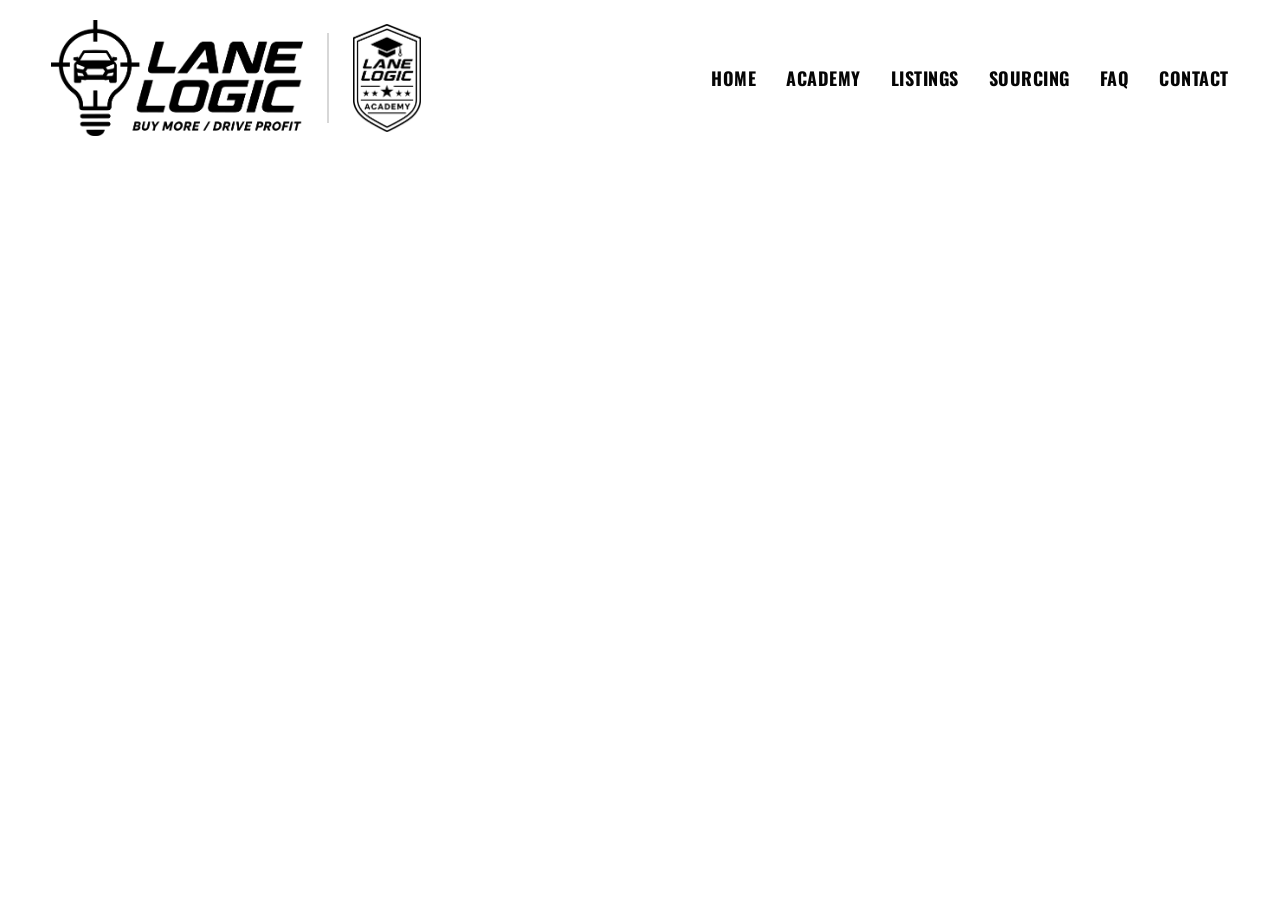
==== commit f40beae3: "Reorder header navigation to HOME, ACADEMY, LISTINGS, SOURCING, FAQ, CONTACT. Updates desktop and mo" ====
--- a/about.html
+++ b/about.html
@@ -20,10 +20,10 @@
       </div>
       <nav class="nav nav--desktop" aria-label="Primary">
         <a class="nav__link" href="index.html">HOME</a>
+        <a class="nav__link" href="academy.html">ACADEMY</a>
+        <a class="nav__link" href="listings.html">LISTINGS</a>
         <a class="nav__link" href="sourcing.html">SOURCING</a>
-        <a class="nav__link" href="academy.html">ACADEMY</a>
-        <a class="nav__link" href="success-stories.html">SUCCESS STORIES</a>
-        <a class="nav__link nav__link--active" href="about.html">ABOUT</a>
+        <a class="nav__link" href="faq.html">FAQ</a>
         <a class="nav__link" href="contact.html">CONTACT</a>
       </nav>
       <button type="button" class="header__menu" aria-label="Open menu" aria-expanded="false" aria-controls="mobile-nav">
@@ -33,13 +33,12 @@
       </button>
     </header>
     <nav class="mobile-nav" id="mobile-nav" aria-label="Mobile" hidden>
-      <a class="mobile-nav__link" href="index.html">HOME</a>
-      <a class="mobile-nav__link" href="sourcing.html">SOURCING</a>
-      <a class="mobile-nav__link" href="academy.html">ACADEMY</a>
-      <a class="mobile-nav__link" href="success-stories.html">SUCCESS STORIES</a>
-      <a class="mobile-nav__link mobile-nav__link--active" href="about.html">ABOUT</a>
-      <a class="mobile-nav__link" href="contact.html">CONTACT</a>
-      <a class="mobile-nav__link" href="connect.html">WAYS TO CONNECT</a>
+        <a class="mobile-nav__link" href="index.html">HOME</a>
+        <a class="mobile-nav__link" href="academy.html">ACADEMY</a>
+        <a class="mobile-nav__link" href="listings.html">LISTINGS</a>
+        <a class="mobile-nav__link" href="sourcing.html">SOURCING</a>
+        <a class="mobile-nav__link" href="faq.html">FAQ</a>
+        <a class="mobile-nav__link" href="contact.html">CONTACT</a>
     </nav>
 
     <main class="m-page">
@@ -48,7 +47,7 @@
         <p class="m-brush-line m-brush-line--light">Better buying starts here.</p>
         <img class="m-hero__image" src="assets/ChatGPT%20Image%20Jun%2021,%202026,%2012_42_13%20PM.png" alt="Lane Logic leadership team" />
         <div class="m-hero__actions">
-          <a class="btn btn--solid" href="#">MEET OUR TEAM</a>
+          <a class="btn btn--solid" href="contact.html">MEET OUR TEAM</a>
         </div>
       </section>
 
--- a/styles.css
+++ b/styles.css
@@ -74,7 +74,7 @@
 .nav {
   display: flex;
   align-items: center;
-  gap: 58px;
+  gap: 46px;
 }
 
 .nav__link {
@@ -117,6 +117,7 @@
   align-items: center;
   column-gap: 0;
   margin-top: 24px;
+  margin-bottom: 96px;
   min-height: 470px;
 }
 
@@ -235,7 +236,7 @@
   position: relative;
   z-index: 4;
   margin-top: 10px;
-  margin-bottom: 40px;
+  margin-bottom: 112px;
   background: var(--blue);
   background: linear-gradient(180deg, #1a48f0 0%, var(--blue) 55%, #011ea8 100%);
   border-radius: 18px;
@@ -309,133 +310,1045 @@
   color: var(--white);
 }
 
-/* ============ WE BUY / WE TEACH ============ */
-.duo {
+/* ============ TWO WAYS TO INCREASE PROFIT ============ */
+.tw {
   margin-top: 48px;
-  margin-bottom: 56px;
-}
-
-.duo__card {
-  position: relative;
+  margin-bottom: 112px;
+}
+
+.tw__head {
+  text-align: center;
+  max-width: 980px;
+  margin: 0 auto 40px;
+}
+
+.tw__title {
+  display: flex;
+  flex-wrap: wrap;
+  align-items: baseline;
+  justify-content: center;
+  gap: 0 18px;
+  line-height: 1;
+}
+
+.tw__title-black {
+  font-family: "Anton", "Bebas Neue", "Arial Black", sans-serif;
+  font-weight: 400;
+  font-size: 56px;
+  letter-spacing: 0.5px;
+  text-transform: uppercase;
+  color: var(--black);
+}
+
+.tw__title-brush {
+  font-family: "Caveat", "Comic Sans MS", cursive;
+  font-weight: 700;
+  font-size: 66px;
+  line-height: 0.9;
+  color: var(--brand-blue);
+}
+
+.tw__sub {
+  margin-top: 16px;
+  font-family: "Inter", Arial, sans-serif;
+  font-weight: 400;
+  font-size: 21px;
+  line-height: 1.5;
+  color: #3a3a3a;
+}
+
+.tw__cards {
+  display: grid;
+  grid-template-columns: 1fr auto 1fr;
+  align-items: stretch;
+  gap: 0;
+}
+
+/* ----- OR divider ----- */
+.tw__or {
+  display: flex;
+  flex-direction: column;
+  align-items: center;
+  justify-content: center;
+  gap: 14px;
+  padding: 0 34px;
+}
+
+.tw__or-line {
+  width: 2px;
+  flex: 1 1 auto;
+  background: var(--brand-blue);
+  opacity: 0.5;
+}
+
+.tw__or-badge {
+  flex: none;
+  display: inline-flex;
+  align-items: center;
+  justify-content: center;
+  width: 62px;
+  height: 62px;
+  border-radius: 50%;
+  background: var(--white);
+  border: 2px solid var(--brand-blue);
+  box-shadow: 0 6px 16px rgba(var(--brand-blue-rgb), 0.16);
+  font-family: "Oswald", "Barlow Condensed", sans-serif;
+  font-weight: 700;
+  font-size: 22px;
+  letter-spacing: 0.5px;
+  color: var(--brand-blue);
+}
+
+/* ----- Card ----- */
+.tw-card {
+  display: flex;
+  flex-direction: column;
+  background: var(--white);
+  border: 1px solid #D9D9D9;
+  border-radius: 24px;
+  box-shadow: 0 18px 50px rgba(0, 0, 0, 0.07);
+  padding: 40px 40px 36px;
+}
+
+.tw-card__top {
+  display: grid;
+  grid-template-columns: 1fr 0.82fr;
+  gap: 34px;
+  align-items: start;
+}
+
+.tw-card__content {
+  min-width: 0;
+}
+
+.tw-card__badge {
+  display: inline-flex;
+  align-items: center;
+  gap: 10px;
+  height: 40px;
+  padding: 0 18px;
+  border-radius: 10px;
+  background: var(--brand-blue);
+  color: var(--white);
+  font-family: "Oswald", "Barlow Condensed", sans-serif;
+  font-weight: 700;
+  font-size: 16px;
+  letter-spacing: 0.6px;
+  text-transform: uppercase;
+}
+
+.tw-card__badge-icon {
+  width: 22px;
+  height: 22px;
+  flex: none;
+}
+
+.tw-card__heading {
+  margin-top: 22px;
+  font-family: "Anton", "Bebas Neue", "Arial Black", sans-serif;
+  font-weight: 400;
+  font-size: 38px;
+  line-height: 1.02;
+  letter-spacing: 0.4px;
+  text-transform: uppercase;
+  color: var(--black);
+}
+
+.tw-card__body {
+  margin-top: 18px;
+  font-family: "Inter", Arial, sans-serif;
+  font-weight: 400;
+  font-size: 18px;
+  line-height: 1.55;
+  color: #3a3a3a;
+}
+
+.tw-card__list {
+  list-style: none;
+  margin: 24px 0 0;
+  padding: 0;
+}
+
+.tw-card__list li {
+  display: flex;
+  align-items: center;
+  gap: 14px;
+  margin-bottom: 14px;
+}
+
+.tw-card__check {
+  width: 26px;
+  height: 26px;
+  flex: none;
+  color: var(--brand-blue);
+}
+
+.tw-card__list span {
+  font-family: "Inter", Arial, sans-serif;
+  font-weight: 500;
+  font-size: 18px;
+  line-height: 1.3;
+  color: #1b1b1b;
+}
+
+.tw-card__media {
+  border-radius: 16px;
+  overflow: hidden;
+  height: 100%;
+  min-height: 300px;
+  background: #f2f2f2;
+}
+
+.tw-card__media img {
+  width: 100%;
+  height: 100%;
+  object-fit: cover;
+  object-position: center;
+}
+
+/* ----- Card ROI strip ----- */
+.tw-card__roi {
+  display: flex;
+  flex-wrap: wrap;
+  align-items: center;
+  justify-content: space-between;
+  gap: 18px 24px;
+  margin-top: 30px;
+  padding: 20px 24px;
+  border: 1px solid #E3E7F5;
+  border-radius: 16px;
+  background: #F7F9FF;
+}
+
+.tw-card__roi-info {
+  display: flex;
+  align-items: center;
+  gap: 16px;
+  min-width: 0;
+  flex: 1 1 240px;
+}
+
+.tw-card__roi-icon {
+  display: inline-flex;
+  align-items: center;
+  justify-content: center;
+  width: 54px;
+  height: 54px;
+  flex: none;
+  border-radius: 50%;
+  background: var(--brand-blue);
+  color: var(--white);
+}
+
+.tw-card__roi-icon svg {
+  width: 28px;
+  height: 28px;
+}
+
+.tw-card__roi-label {
+  display: block;
+  font-family: "Oswald", "Barlow Condensed", sans-serif;
+  font-weight: 700;
+  font-size: 15px;
+  letter-spacing: 0.5px;
+  text-transform: uppercase;
+  color: var(--brand-blue);
+}
+
+.tw-card__roi-copy {
+  margin-top: 2px;
+  font-family: "Inter", Arial, sans-serif;
+  font-weight: 400;
+  font-size: 16px;
+  line-height: 1.3;
+  color: #3a3a3a;
+}
+
+.tw-card__roi-copy strong {
+  font-weight: 700;
+  color: var(--black);
+}
+
+/* Reuse .btn .btn--solid; tune for the ROI strip context.
+   Sits beside the ROI info when the card is wide; wraps to a full-width
+   row beneath it when space is tight. */
+.tw-card__btn {
+  flex: 1 1 260px;
+  height: 58px;
+  min-width: 0;
+  padding: 0 24px;
+  font-size: 16px;
+  letter-spacing: 0.4px;
+  gap: 12px;
+  white-space: normal;
+  text-align: center;
+  line-height: 1.1;
+}
+
+/* ============ HOW IT WORKS ============ */
+.tw-how {
+  margin-top: 56px;
+}
+
+.tw-how__title {
+  text-align: center;
+  margin-bottom: 40px;
+}
+
+.tw-how__title .tw__title-brush {
+  font-size: 60px;
+}
+
+.tw-flows {
   display: grid;
   grid-template-columns: 1fr 1px 1fr;
+  gap: 0 46px;
+}
+
+.tw-flows__divider {
+  width: 1px;
+  align-self: stretch;
+  background: rgba(var(--brand-blue-rgb), 0.28);
+}
+
+.tw-flow {
+  min-width: 0;
+}
+
+.tw-flow__label {
+  display: block;
+  width: max-content;
+  max-width: 100%;
+  margin: 0 auto 30px;
+  padding: 9px 22px;
+  border-radius: 999px;
+  background: var(--brand-blue);
+  color: var(--white);
+  font-family: "Oswald", "Barlow Condensed", sans-serif;
+  font-weight: 700;
+  font-size: 15px;
+  letter-spacing: 0.5px;
+  text-transform: uppercase;
+  text-align: center;
+}
+
+.tw-flow__steps {
+  display: grid;
+  grid-template-columns: repeat(6, 1fr);
+  align-items: start;
+}
+
+.tw-step {
+  position: relative;
+  display: flex;
+  flex-direction: column;
+  align-items: center;
+  text-align: center;
+  gap: 12px;
+  padding: 0 4px;
+}
+
+.tw-step__icon {
+  display: inline-flex;
+  align-items: center;
+  justify-content: center;
+  width: 56px;
+  height: 56px;
+  flex: none;
+  border-radius: 50%;
   background: var(--white);
-  border: 1px solid var(--border);
-  border-radius: 24px;
-  box-shadow: 0 18px 50px rgba(0, 0, 0, 0.07);
-  padding: 58px 72px 62px;
-}
-
-.duo__divider {
-  width: 1px;
-  background: #cfcfcf;
-  align-self: stretch;
-}
-
-.duo__col {
-  display: flex;
-  flex-direction: column;
-  align-items: center;
+  border: 2px solid var(--brand-blue);
+  color: var(--brand-blue);
+}
+
+.tw-step__icon svg {
+  width: 28px;
+  height: 28px;
+}
+
+.tw-step:not(:last-child)::after {
+  content: "";
+  position: absolute;
+  top: 28px;
+  right: -8px;
+  width: 16px;
+  height: 16px;
+  transform: translateY(-50%);
+  background: var(--brand-blue);
+  -webkit-mask: url("data:image/svg+xml,%3Csvg xmlns='http://www.w3.org/2000/svg' viewBox='0 0 24 24'%3E%3Cpath d='M9 6l6 6-6 6' fill='none' stroke='%23000' stroke-width='2.6' stroke-linecap='round' stroke-linejoin='round'/%3E%3C/svg%3E") center / contain no-repeat;
+  mask: url("data:image/svg+xml,%3Csvg xmlns='http://www.w3.org/2000/svg' viewBox='0 0 24 24'%3E%3Cpath d='M9 6l6 6-6 6' fill='none' stroke='%23000' stroke-width='2.6' stroke-linecap='round' stroke-linejoin='round'/%3E%3C/svg%3E") center / contain no-repeat;
+}
+
+.tw-step__label {
+  font-family: "Oswald", "Barlow Condensed", sans-serif;
+  font-weight: 600;
+  font-size: 13px;
+  line-height: 1.2;
+  letter-spacing: 0.3px;
+  text-transform: uppercase;
+  color: #1b1b1b;
+}
+
+/* ----- Two-ways responsive (self-contained) ----- */
+@media (max-width: 1280px) {
+  .tw__title-black {
+    font-size: 48px;
+  }
+  .tw__title-brush {
+    font-size: 58px;
+  }
+  .tw-how__title .tw__title-brush {
+    font-size: 52px;
+  }
+  .tw-card__top {
+    grid-template-columns: 1fr 0.78fr;
+    gap: 26px;
+  }
+  .tw-card__heading {
+    font-size: 34px;
+  }
+  .tw__sub {
+    font-size: 19px;
+  }
+}
+
+/* Cards stack (<=980, shared block above). Steps reflow so 6 icons never crowd. */
+@media (max-width: 980px) {
+  .tw-flow__steps {
+    grid-template-columns: repeat(6, 1fr);
+  }
+}
+
+@media (max-width: 860px) {
+  .tw-flow__steps {
+    grid-template-columns: repeat(3, 1fr);
+    row-gap: 28px;
+  }
+  .tw-step:not(:last-child)::after {
+    display: none;
+  }
+}
+
+@media (max-width: 768px) {
+  .tw__head {
+    margin-bottom: 30px;
+  }
+  .tw__title-black {
+    font-size: 38px;
+  }
+  .tw__title-brush {
+    font-size: 46px;
+  }
+  .tw__sub {
+    font-size: 17px;
+  }
+  /* Card: image on top, single column */
+  .tw-card {
+    padding: 26px 22px 24px;
+  }
+  .tw-card__top {
+    grid-template-columns: 1fr;
+    gap: 24px;
+  }
+  .tw-card__content {
+    order: 2;
+  }
+  .tw-card__media {
+    order: 1;
+    min-height: 220px;
+    max-height: 260px;
+  }
+  .tw-card__heading {
+    font-size: 32px;
+  }
+  /* ROI strip stacks; button full width */
+  .tw-card__roi {
+    flex-direction: column;
+    align-items: stretch;
+    gap: 18px;
+    padding: 20px;
+  }
+  .tw-card__btn {
+    width: 100%;
+    height: 54px;
+  }
+  .tw-how {
+    margin-top: 44px;
+  }
+  .tw-how__title {
+    margin-bottom: 30px;
+  }
+  .tw-how__title .tw__title-brush {
+    font-size: 44px;
+  }
+}
+
+@media (max-width: 560px) {
+  .tw-flow__steps {
+    grid-template-columns: repeat(2, 1fr);
+    row-gap: 26px;
+  }
+  .tw-card__media {
+    min-height: 190px;
+  }
+}
+
+/* ============ TODAY'S WINS ============ */
+.wins {
+  margin-bottom: 112px;
+}
+
+.wins__head {
   text-align: center;
-  padding: 0 90px;
-}
-
-.duo__heading {
+  margin-bottom: 34px;
+}
+
+.wins__title {
+  display: flex;
+  flex-wrap: wrap;
+  align-items: baseline;
+  justify-content: center;
+  gap: 0 16px;
+  line-height: 1;
+}
+
+.wins__title-black,
+.wins__title-blue {
   font-family: "Anton", "Bebas Neue", "Arial Black", sans-serif;
   font-weight: 400;
-  font-size: 50px;
+  font-size: 56px;
   letter-spacing: 0.5px;
   text-transform: uppercase;
+}
+
+.wins__title-black {
   color: var(--black);
 }
 
-.duo__icon {
-  width: 142px;
-  height: 142px;
-  object-fit: contain;
-  margin-top: 26px;
-  margin-bottom: 24px;
-}
-
-.duo__subheading {
-  font-family: "Oswald", "Barlow Condensed", sans-serif;
-  font-weight: 700;
-  font-size: 27px;
-  letter-spacing: 0.4px;
-  text-transform: uppercase;
-  color: var(--black);
-}
-
-.duo__text {
-  display: inline-block;
-  text-align: left;
-  margin-top: 20px;
-}
-
-.duo__body {
+.wins__title-blue {
+  color: var(--brand-blue);
+  font-style: italic;
+}
+
+.wins__sub {
+  margin-top: 14px;
   font-family: "Inter", Arial, sans-serif;
   font-weight: 400;
   font-size: 20px;
-  line-height: 1.6;
-  color: #1b1b1b;
-}
-
-.duo__list {
-  list-style: none;
-  margin: 30px 0 0;
-  padding: 0;
-  text-align: left;
-}
-
-.duo__list li {
-  display: flex;
-  align-items: center;
-  gap: 18px;
-  margin-bottom: 18px;
-}
-
-.duo__tick {
-  width: 48px;
-  height: 48px;
-  flex: none;
-  object-fit: contain;
-}
-
-.duo__list span {
+  line-height: 1.4;
+  color: #3a3a3a;
+}
+
+.wins__brush {
+  display: block;
+  width: 300px;
+  max-width: 68%;
+  height: auto;
+  margin: 8px auto 0;
+}
+
+.wins__grid {
+  display: grid;
+  grid-template-columns: 1fr 1px 1fr;
+  gap: 0 44px;
+  align-items: start;
+}
+
+.wins__col {
+  display: flex;
+  flex-direction: column;
+  gap: 22px;
+}
+
+.wins__divider {
+  position: relative;
+  width: 1px;
+  align-self: stretch;
+  background: rgba(var(--brand-blue-rgb), 0.28);
+}
+
+.wins__divider-badge {
+  position: absolute;
+  top: 50%;
+  left: 50%;
+  transform: translate(-50%, -50%);
+  display: flex;
+  align-items: center;
+  justify-content: center;
+  width: 52px;
+  height: 52px;
+  border-radius: 50%;
+  background: var(--white);
+  border: 2px solid var(--brand-blue);
+  color: var(--brand-blue);
+  box-shadow: 0 6px 16px rgba(var(--brand-blue-rgb), 0.16);
+}
+
+.wins__divider-badge svg {
+  width: 26px;
+  height: 26px;
+}
+
+/* Win card */
+.win-card {
+  display: grid;
+  grid-template-columns: 190px 1fr;
+  background: var(--white);
+  border: 1px solid #E4E4E4;
+  border-radius: 16px;
+  box-shadow: 0 10px 30px rgba(0, 0, 0, 0.05);
+  overflow: hidden;
+}
+
+.win-card__media {
+  min-height: 100%;
+  background: #f2f2f2;
+}
+
+.win-card__media img {
+  width: 100%;
+  height: 100%;
+  min-height: 150px;
+  object-fit: cover;
+  object-position: center;
+  display: block;
+}
+
+.win-card__body {
+  padding: 16px 20px 18px;
+  display: flex;
+  flex-direction: column;
+  justify-content: center;
+}
+
+.win-card__name {
+  font-family: "Oswald", "Barlow Condensed", sans-serif;
+  font-weight: 700;
+  font-size: 19px;
+  letter-spacing: 0.3px;
+  line-height: 1.1;
+  text-transform: uppercase;
+  color: #050505;
+}
+
+.win-card__stats {
+  display: grid;
+  grid-template-columns: 1.15fr 1fr 1fr;
+  align-items: start;
+  column-gap: 12px;
+  margin-top: 14px;
+}
+
+.win-stat {
+  display: flex;
+  flex-direction: column;
+  gap: 3px;
+  min-width: 0;
+}
+
+.win-stat--bought,
+.win-stat--gross {
+  align-items: center;
+  text-align: center;
+  padding-left: 12px;
+  border-left: 1px solid #ededed;
+}
+
+.win-stat__label,
+.win-stat__head {
+  font-family: "Oswald", "Barlow Condensed", sans-serif;
+  font-weight: 600;
+  font-size: 11px;
+  letter-spacing: 0.4px;
+  text-transform: uppercase;
+  color: #808080;
+}
+
+.win-stat__price {
+  font-family: "Inter", Arial, sans-serif;
+  font-weight: 600;
+  font-size: 15px;
+  color: #111;
+}
+
+.win-stat__value {
+  font-family: "Oswald", "Barlow Condensed", sans-serif;
+  font-weight: 700;
+  font-size: 22px;
+  line-height: 1;
+}
+
+.win-stat__value--blue {
+  color: var(--brand-blue);
+}
+
+.win-stat__value--green {
+  color: #17994a;
+}
+
+.win-stat__sub {
+  font-family: "Oswald", "Barlow Condensed", sans-serif;
+  font-weight: 600;
+  font-size: 10px;
+  letter-spacing: 0.4px;
+  text-transform: uppercase;
+  color: #808080;
+}
+
+.wins__cta {
+  display: flex;
+  justify-content: center;
+  margin-top: 34px;
+}
+
+.wins__btn {
+  min-width: 280px;
+  height: 60px;
+  font-size: 19px;
+}
+
+/* ============ WHERE PROFIT IS MADE ============ */
+.wpm {
+  margin-bottom: 112px;
+}
+
+.wpm__head {
+  max-width: 900px;
+  margin: 0 auto 48px;
+  text-align: center;
+}
+
+.wpm__title {
+  font-family: "Anton", "Bebas Neue", "Arial Black", sans-serif;
+  font-weight: 400;
+  font-size: 62px;
+  letter-spacing: 0.5px;
+  line-height: 1;
+  text-transform: uppercase;
+}
+
+.wpm__k {
+  color: var(--black);
+}
+
+.wpm__blue {
+  color: var(--brand-blue);
+}
+
+.wpm__sub {
+  margin-top: 16px;
   font-family: "Inter", Arial, sans-serif;
   font-weight: 400;
-  font-size: 20px;
-  color: #1b1b1b;
-}
-
-.duo__btn {
-  display: inline-flex;
+  font-size: 21px;
+  line-height: 1.4;
+  color: #111;
+}
+
+.wpm__accent {
+  color: var(--brand-blue);
+  font-weight: 600;
+}
+
+.wpm__flow {
+  display: flex;
+  align-items: flex-start;
+  gap: 20px;
+}
+
+.wpm-steps {
+  position: relative;
+  flex: 1 1 auto;
+  display: grid;
+  grid-template-columns: repeat(5, 1fr);
+}
+
+/* horizontal timeline line + arrowhead pointing to the outcome */
+.wpm-steps::before {
+  content: "";
+  position: absolute;
+  left: 10%;
+  right: -26px;
+  top: 90px;
+  height: 3px;
+  background: var(--brand-blue);
+}
+
+.wpm-steps::after {
+  content: "";
+  position: absolute;
+  right: -36px;
+  top: 82px;
+  width: 0;
+  height: 0;
+  border-left: 13px solid var(--brand-blue);
+  border-top: 9px solid transparent;
+  border-bottom: 9px solid transparent;
+}
+
+.wpm-step {
+  display: flex;
+  flex-direction: column;
+  align-items: center;
+  text-align: center;
+  padding: 0 8px;
+}
+
+.wpm-step__icon {
+  position: relative;
+  z-index: 2;
+  display: flex;
   align-items: center;
   justify-content: center;
-  min-width: 320px;
-  margin-top: 38px;
-  padding: 0 46px;
-  height: 70px;
-  background: var(--blue);
-  color: var(--white);
-  border-radius: 9px;
+  line-height: 0;
+}
+
+.wpm-step__icon img {
+  display: block;
+  height: 92px;
+  width: auto;
+}
+
+.wpm-step__arrow {
+  width: 16px;
+  height: 22px;
+  background: var(--brand-blue);
+  -webkit-mask: url("data:image/svg+xml,%3Csvg xmlns='http://www.w3.org/2000/svg' viewBox='0 0 24 24'%3E%3Cpath d='M12 3v14M6 12l6 6 6-6' fill='none' stroke='%23000' stroke-width='2.4' stroke-linecap='round' stroke-linejoin='round'/%3E%3C/svg%3E") center / contain no-repeat;
+  mask: url("data:image/svg+xml,%3Csvg xmlns='http://www.w3.org/2000/svg' viewBox='0 0 24 24'%3E%3Cpath d='M12 3v14M6 12l6 6 6-6' fill='none' stroke='%23000' stroke-width='2.4' stroke-linecap='round' stroke-linejoin='round'/%3E%3C/svg%3E") center / contain no-repeat;
+}
+
+.wpm-step__node {
+  position: relative;
+  z-index: 3;
+  margin-top: -9px;
+  width: 16px;
+  height: 16px;
+  border-radius: 50%;
+  background: var(--white);
+  border: 3px solid var(--brand-blue);
+}
+
+.wpm-step__label {
+  margin-top: 18px;
   font-family: "Oswald", "Barlow Condensed", sans-serif;
   font-weight: 700;
-  font-size: 23px;
-  letter-spacing: 0.8px;
-  text-transform: uppercase;
-  text-decoration: none;
-  transition: background 0.15s ease, transform 0.12s ease;
-}
-
-.duo__btn:hover {
-  background: var(--blue-dark);
-  transform: translateY(-1px);
+  font-size: 16px;
+  letter-spacing: 0.3px;
+  text-transform: uppercase;
+  color: #050505;
+}
+
+.wpm-step__desc {
+  margin-top: 8px;
+  max-width: 180px;
+  font-family: "Inter", Arial, sans-serif;
+  font-weight: 400;
+  font-size: 15px;
+  line-height: 1.35;
+  color: #333;
+}
+
+.wpm-outcome {
+  flex: 0 0 auto;
+  display: flex;
+  flex-direction: column;
+  align-items: center;
+  text-align: center;
+  padding-top: 0;
+}
+
+.wpm-outcome__circle {
+  position: relative;
+  z-index: 2;
+  display: flex;
+  align-items: center;
+  justify-content: center;
+  line-height: 0;
+}
+
+.wpm-outcome__circle img {
+  display: block;
+  width: 122px;
+  height: auto;
+  filter: drop-shadow(0 12px 24px rgba(var(--brand-blue-rgb), 0.26));
+}
+
+.wpm-outcome__text {
+  margin-top: 16px;
+  display: flex;
+  flex-direction: column;
+  gap: 2px;
+}
+
+.wpm-outcome__text strong {
+  font-family: "Anton", "Bebas Neue", "Arial Black", sans-serif;
+  font-weight: 400;
+  font-size: 26px;
+  letter-spacing: 0.4px;
+  line-height: 1;
+  text-transform: uppercase;
+  color: #050505;
+}
+
+.wpm-outcome__text em {
+  font-style: normal;
+  font-family: "Anton", "Bebas Neue", "Arial Black", sans-serif;
+  font-weight: 400;
+  font-size: 26px;
+  letter-spacing: 0.4px;
+  line-height: 1;
+  text-transform: uppercase;
+  color: var(--brand-blue);
+}
+
+/* ----- Wins + Where-profit responsive (self-contained) ----- */
+@media (max-width: 1280px) {
+  .wins__title-black,
+  .wins__title-blue {
+    font-size: 48px;
+  }
+  .wpm__title {
+    font-size: 52px;
+  }
+  .wpm-step__desc {
+    font-size: 14px;
+  }
+  .win-card {
+    grid-template-columns: 168px 1fr;
+  }
+}
+
+@media (max-width: 1024px) {
+  .wins__grid {
+    grid-template-columns: 1fr;
+    gap: 20px;
+  }
+  .wins__divider {
+    display: none;
+  }
+  /* Where-profit: stack into a vertical timeline */
+  .wpm__flow {
+    flex-direction: column;
+    align-items: stretch;
+    gap: 0;
+  }
+  .wpm-steps {
+    grid-template-columns: 1fr;
+    row-gap: 26px;
+  }
+  .wpm-steps::before,
+  .wpm-steps::after {
+    display: none;
+  }
+  .wpm-step {
+    position: relative;
+    display: grid;
+    grid-template-columns: 72px 1fr;
+    grid-template-rows: auto auto;
+    column-gap: 18px;
+    align-items: start;
+    text-align: left;
+    padding: 0;
+  }
+  .wpm-step__icon {
+    grid-column: 1;
+    grid-row: 1 / span 2;
+    align-self: start;
+  }
+  .wpm-step__icon img {
+    height: auto;
+    width: 66px;
+  }
+  .wpm-step__label {
+    grid-column: 2;
+    grid-row: 1;
+    margin-top: 6px;
+  }
+  .wpm-step__desc {
+    grid-column: 2;
+    grid-row: 2;
+    max-width: none;
+  }
+  .wpm-step__arrow,
+  .wpm-step__node {
+    display: none;
+  }
+  .wpm-step::before {
+    content: "";
+    position: absolute;
+    left: 32px;
+    top: 84px;
+    bottom: -26px;
+    width: 2px;
+    background: rgba(var(--brand-blue-rgb), 0.3);
+  }
+  .wpm-outcome {
+    flex-direction: row;
+    align-items: center;
+    gap: 18px;
+    margin-top: 30px;
+    padding: 18px 22px;
+    border: 1px solid #E3E7F5;
+    border-radius: 16px;
+    background: #F7F9FF;
+    text-align: left;
+  }
+  .wpm-outcome__circle img {
+    width: 84px;
+  }
+  .wpm-outcome__text {
+    margin-top: 0;
+    align-items: flex-start;
+  }
+}
+
+@media (max-width: 768px) {
+  .win-card {
+    grid-template-columns: 150px 1fr;
+  }
+  .win-card__body {
+    padding: 14px 14px 16px;
+  }
+  .wins__title-black,
+  .wins__title-blue {
+    font-size: 40px;
+  }
+  .wins__sub {
+    font-size: 17px;
+  }
+  .wpm__title {
+    font-size: 40px;
+  }
+  .wpm__sub {
+    font-size: 17px;
+  }
+}
+
+@media (max-width: 600px) {
+  .win-card {
+    grid-template-columns: 1fr;
+  }
+  .win-card__media img {
+    min-height: 0;
+    height: 180px;
+  }
+  .win-card__stats {
+    column-gap: 8px;
+  }
+  .win-stat--bought,
+  .win-stat--gross {
+    padding-left: 8px;
+  }
+  .win-stat__value {
+    font-size: 20px;
+  }
+  .wins__btn {
+    width: 100%;
+  }
 }
 
 /* ============ THE LANE LOGIC IMPACT ============ */
 .impact {
-  margin-bottom: 56px;
+  margin-bottom: 112px;
 }
 
 .impact__card {
@@ -508,18 +1421,23 @@
 
 /* ============ HOW WE BUY FOR YOU ============ */
 .buy {
-  margin-bottom: 56px;
+  margin-bottom: 112px;
 }
 
 .buy__card {
-  display: grid;
-  grid-template-columns: 0.93fr 1.07fr;
-  align-items: stretch;
+  display: flex;
+  flex-direction: column;
   background: var(--white);
   border: 1px solid #D9D9D9;
   border-radius: 24px;
   overflow: hidden;
   box-shadow: 0 18px 50px rgba(0, 0, 0, 0.07);
+}
+
+.buy__body {
+  display: grid;
+  grid-template-columns: 0.93fr 1.07fr;
+  align-items: stretch;
 }
 
 .buy__left {
@@ -642,11 +1560,12 @@
 }
 
 .buy__strip {
-  flex: 0 0 96px;
-  display: flex;
-  align-items: center;
-  justify-content: center;
-  padding: 0 30px;
+  display: flex;
+  align-items: center;
+  justify-content: space-between;
+  gap: 24px;
+  min-height: 104px;
+  padding: 16px 40px 16px 68px;
   background: var(--brand-blue);
   border-top: 1px solid rgba(255, 255, 255, 0.12);
 }
@@ -659,12 +1578,37 @@
   text-transform: uppercase;
   line-height: 1.05;
   color: var(--white);
-  text-align: center;
+  text-align: left;
+}
+
+.buy__strip-btn {
+  flex: none;
+  display: inline-flex;
+  align-items: center;
+  justify-content: center;
+  height: 64px;
+  padding: 0 42px;
+  background: var(--white);
+  border-radius: 10px;
+  font-family: "Oswald", "Barlow Condensed", sans-serif;
+  font-weight: 700;
+  font-size: 22px;
+  letter-spacing: 0.6px;
+  text-transform: uppercase;
+  color: #0B1220;
+  text-decoration: none;
+  white-space: nowrap;
+  transition: transform 0.12s ease, box-shadow 0.15s ease;
+}
+
+.buy__strip-btn:hover {
+  transform: translateY(-1px);
+  box-shadow: 0 8px 22px rgba(0, 0, 0, 0.18);
 }
 
 /* ============ LANE LOGIC ACADEMY ============ */
 .academy {
-  margin-bottom: 56px;
+  margin-bottom: 112px;
 }
 
 .academy__card {
@@ -750,7 +1694,7 @@
 
 /* ============ SUCCESS STORIES ============ */
 .stories {
-  margin-bottom: 56px;
+  margin-bottom: 112px;
 }
 
 .stories__list {
@@ -761,6 +1705,9 @@
 
 .story-card {
   position: relative;
+  display: grid;
+  grid-template-columns: 44% minmax(0, 1fr);
+  align-items: stretch;
   background: var(--white);
   border: 1px solid #D9D9D9;
   border-radius: 24px;
@@ -769,32 +1716,46 @@
   min-height: 318px;
 }
 
-/* Photo on the left fades to white; text panel overlays the right side. */
+/* Photo on the left fades to white; text panel sits on a solid white column. */
 .story-card__media {
   position: relative;
   z-index: 0;
   display: block;
+  width: 100%;
+  min-height: 318px;
+  overflow: hidden;
+}
+
+.story-card__media::after {
+  content: "";
+  position: absolute;
+  inset: 0;
+  background: linear-gradient(
+    to right,
+    rgba(255, 255, 255, 0) 46%,
+    rgba(255, 255, 255, 0.42) 62%,
+    rgba(255, 255, 255, 0.82) 78%,
+    #ffffff 94%
+  );
+  pointer-events: none;
 }
 
 .story-card__photo {
   display: block;
   width: 100%;
   min-height: 318px;
-  height: auto;
+  height: 100%;
   object-fit: cover;
   object-position: left center;
 }
 
 .story-card__body {
-  position: absolute;
-  top: 0;
-  right: 0;
-  bottom: 0;
-  left: 40%;
+  position: relative;
   z-index: 2;
   display: flex;
   flex-direction: column;
-  padding: 34px 40px 28px 26px;
+  background: var(--white);
+  padding: 34px 40px 28px 36px;
 }
 
 .story-card__content {
@@ -887,6 +1848,7 @@
   font-size: 17px;
   line-height: 1.6;
   color: #1F1F1F;
+  text-align: center;
 }
 
 .story-card__quote-mark {
@@ -951,14 +1913,14 @@
 
 /* ============ CTA STRIP ============ */
 .cta-strip {
-  margin-bottom: 44px;
+  margin-bottom: 112px;
 }
 
 .cta-strip__inner {
   display: flex;
   align-items: center;
-  justify-content: space-between;
-  gap: 32px;
+  justify-content: center;
+  position: relative;
   min-height: 132px;
   padding: 34px 44px;
   background: var(--brand-blue);
@@ -967,7 +1929,8 @@
 }
 
 .cta-strip__text {
-  flex: 1;
+  max-width: calc(100% - 260px);
+  text-align: center;
   font-family: "Oswald", "Barlow Condensed", sans-serif;
   font-weight: 700;
   font-size: 38px;
@@ -978,6 +1941,11 @@
 }
 
 .cta-strip__btn {
+  position: absolute;
+  top: 50%;
+  right: 44px;
+  transform: translateY(-50%);
+  z-index: 1;
   flex: none;
   display: inline-flex;
   align-items: center;
@@ -1000,7 +1968,7 @@
 }
 
 .cta-strip__btn:hover {
-  transform: translateY(-1px);
+  transform: translateY(calc(-50% - 1px));
   box-shadow: 0 8px 20px rgba(0, 0, 0, 0.12);
 }
 
@@ -1196,9 +2164,9 @@
 }
 
 .site-footer__legal {
-  display: flex;
-  align-items: center;
-  justify-content: space-between;
+  display: grid;
+  grid-template-columns: 1fr auto 1fr;
+  align-items: center;
   gap: 24px;
   padding: 24px 0 0;
 }
@@ -1240,20 +2208,39 @@
 }
 
 .site-footer__copyright,
+.site-footer__credit,
 .site-footer__policies {
   font-family: "Inter", Arial, sans-serif;
   font-weight: 400;
   font-size: 13px;
   line-height: 1.4;
   color: #1F1F1F;
-}
-
+  margin: 0;
+}
+
+.site-footer__copyright {
+  justify-self: start;
+}
+
+.site-footer__credit {
+  justify-self: center;
+  text-align: center;
+  white-space: nowrap;
+}
+
+.site-footer__policies {
+  justify-self: end;
+  text-align: right;
+}
+
+.site-footer__credit a,
 .site-footer__policies a {
   color: #1F1F1F;
   text-decoration: none;
   transition: color 0.15s ease;
 }
 
+.site-footer__credit a:hover,
 .site-footer__policies a:hover {
   color: var(--brand-blue);
 }
@@ -1382,18 +2369,26 @@
   .stat + .stat::before {
     display: none;
   }
-  /* duo: stack columns, divider becomes horizontal */
-  .duo__card {
+  /* two-ways: stack cards, OR + flow dividers become horizontal */
+  .tw__cards {
     grid-template-columns: 1fr;
-    padding: 40px 36px 44px;
-  }
-  .duo__divider {
+  }
+  .tw__or {
+    flex-direction: row;
+    padding: 30px 0;
+  }
+  .tw__or-line {
+    width: auto;
+    height: 2px;
+    flex: 1 1 auto;
+  }
+  .tw-flows {
+    grid-template-columns: 1fr;
+    gap: 40px 0;
+  }
+  .tw-flows__divider {
     width: auto;
     height: 1px;
-    margin: 40px 0;
-  }
-  .duo__col {
-    padding: 0 12px;
   }
   .impact__card {
     padding: 40px 36px 44px;
@@ -1405,7 +2400,7 @@
   .impact__item + .impact__item::before {
     display: none;
   }
-  .buy__card {
+  .buy__body {
     grid-template-columns: 1fr;
   }
   .buy__left {
@@ -1419,12 +2414,19 @@
     min-height: 320px;
   }
   .buy__strip {
-    flex-basis: 88px;
-    padding: 0 24px;
+    flex-wrap: wrap;
+    gap: 14px;
+    min-height: 0;
+    padding: 18px 32px;
   }
   .buy__strip-text {
     font-size: 28px;
   }
+  .buy__strip-btn {
+    height: 56px;
+    padding: 0 32px;
+    font-size: 20px;
+  }
   .academy__title {
     font-size: 44px;
   }
@@ -1438,15 +2440,17 @@
     max-width: 50%;
   }
   .story-card {
+    grid-template-columns: 42% minmax(0, 1fr);
     min-height: 300px;
   }
+
   .story-card__photo {
     min-height: 300px;
   }
+
   .story-card__body {
-    left: 38%;
     min-height: 300px;
-    padding: 28px 32px 24px 22px;
+    padding: 28px 32px 24px 30px;
   }
   .story-card__footer {
     gap: 16px;
@@ -1466,11 +2470,14 @@
   }
   .cta-strip__inner {
     padding: 24px 28px;
-    gap: 20px;
     min-height: 100px;
   }
   .cta-strip__text {
+    max-width: calc(100% - 220px);
     font-size: 28px;
+  }
+  .cta-strip__btn {
+    right: 28px;
   }
   .site-footer__main {
     grid-template-columns: 1fr 1fr;
@@ -1513,9 +2520,6 @@
   }
   .stats__grid {
     grid-template-columns: 1fr;
-  }
-  .duo__col {
-    padding: 0;
   }
   .impact__grid {
     grid-template-columns: 1fr;
@@ -1570,6 +2574,7 @@
     font-size: 18px;
   }
   .story-card {
+    grid-template-columns: 1fr;
     min-height: 0;
   }
   .story-card__media {
@@ -1609,17 +2614,26 @@
   }
   .cta-strip__inner {
     flex-direction: column;
-    align-items: flex-start;
+    align-items: stretch;
     gap: 18px;
     padding: 24px 24px 22px;
     min-height: 0;
   }
   .cta-strip__text {
+    max-width: none;
+    text-align: left;
     font-size: 24px;
   }
   .cta-strip__btn {
+    position: static;
+    top: auto;
+    right: auto;
+    transform: none;
     width: 100%;
     justify-content: center;
+  }
+  .cta-strip__btn:hover {
+    transform: translateY(-1px);
   }
   .site-footer__main {
     grid-template-columns: 1fr;
@@ -1654,9 +2668,17 @@
     border-radius: 6px;
   }
   .site-footer__legal {
-    flex-direction: column;
-    align-items: flex-start;
+    grid-template-columns: 1fr;
+    justify-items: start;
     gap: 10px;
+  }
+
+  .site-footer__copyright,
+  .site-footer__credit,
+  .site-footer__policies {
+    justify-self: start;
+    text-align: left;
+    white-space: normal;
   }
   .site-footer__nav {
     margin-top: 24px;
--- a/mobile.css
+++ b/mobile.css
@@ -1029,12 +1029,17 @@
   }
 
   .story-card {
+    grid-template-columns: 1fr;
     min-height: 0;
     border-radius: 16px;
   }
 
   .story-card__media {
     position: relative;
+  }
+
+  .story-card__media::after {
+    display: none;
   }
 
   .story-card__photo {
@@ -1235,10 +1240,18 @@
   }
 
   .site-footer__legal {
-    flex-direction: column;
-    align-items: flex-start;
+    grid-template-columns: 1fr;
+    justify-items: start;
     gap: 10px;
     padding-top: 20px;
+  }
+
+  .site-footer__copyright,
+  .site-footer__credit,
+  .site-footer__policies {
+    justify-self: start;
+    text-align: left;
+    white-space: normal;
   }
 
   /* ----- Shared mobile page footer ----- */
